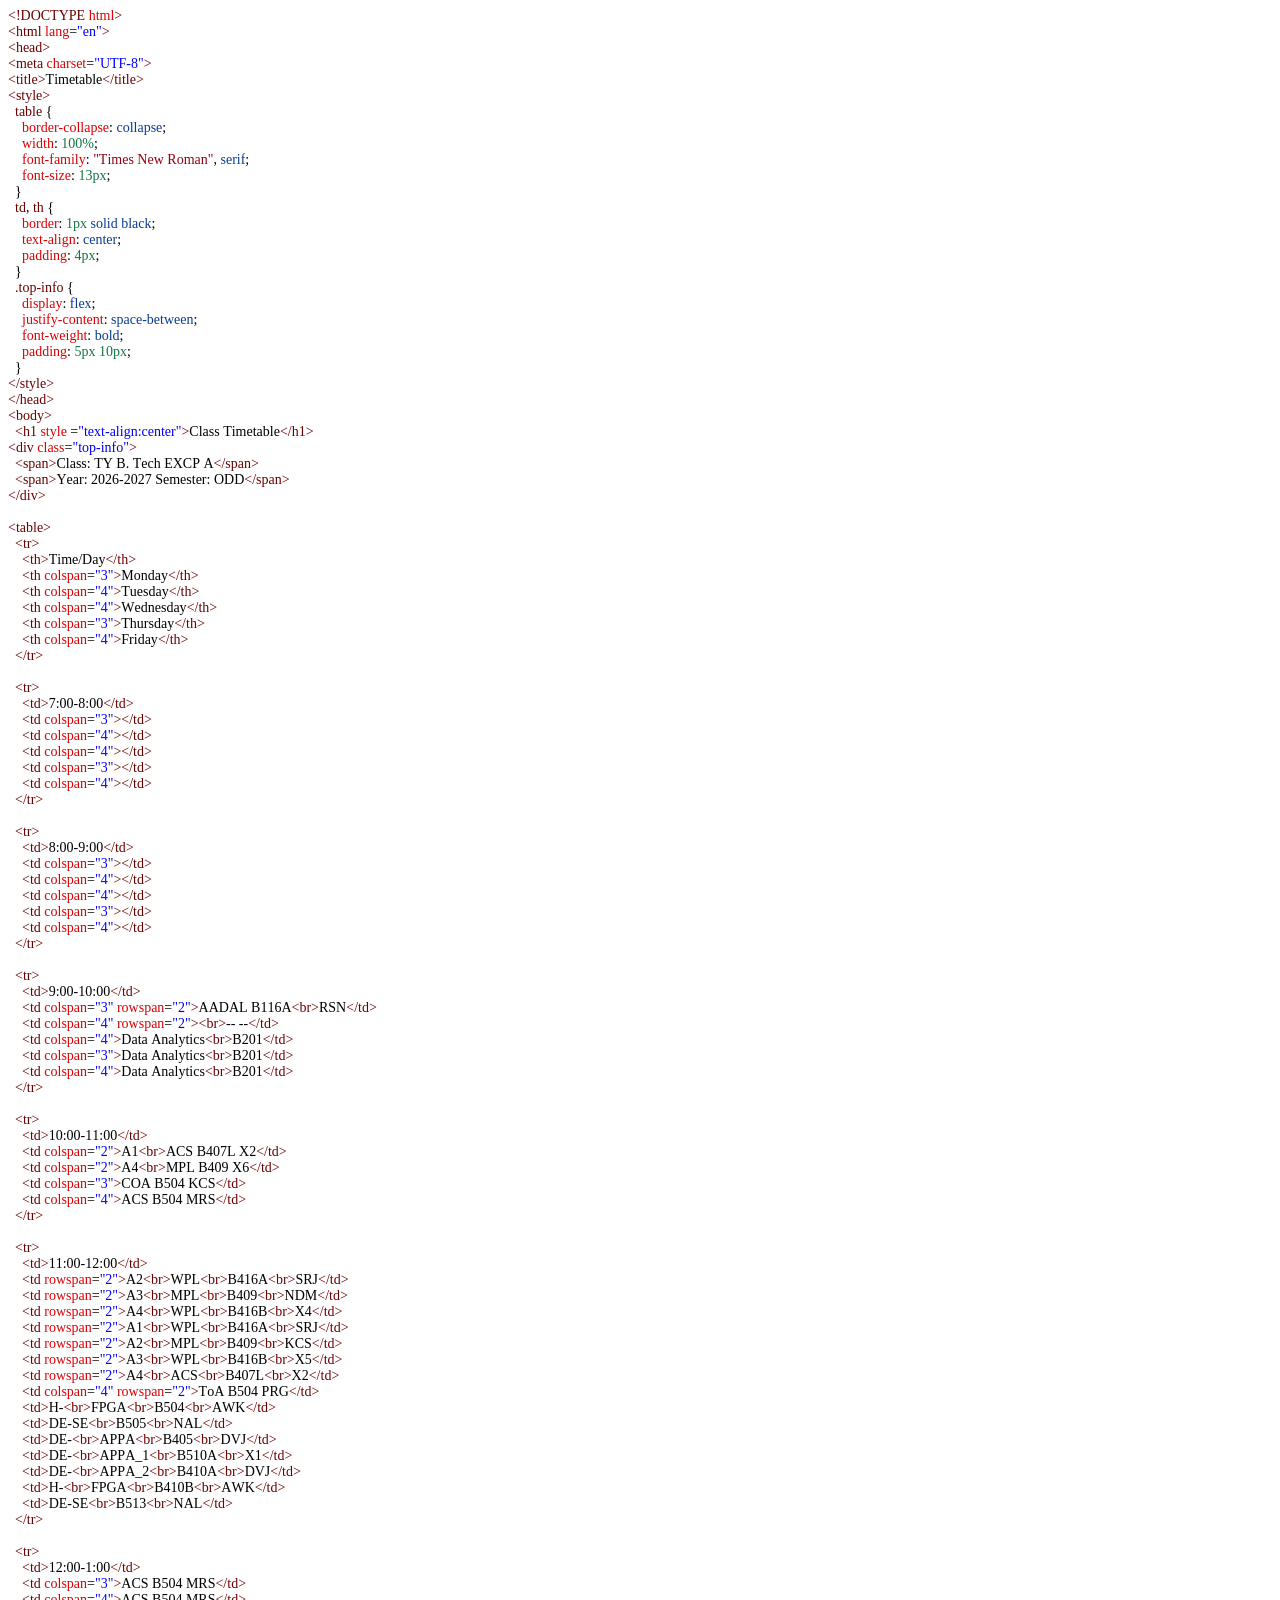
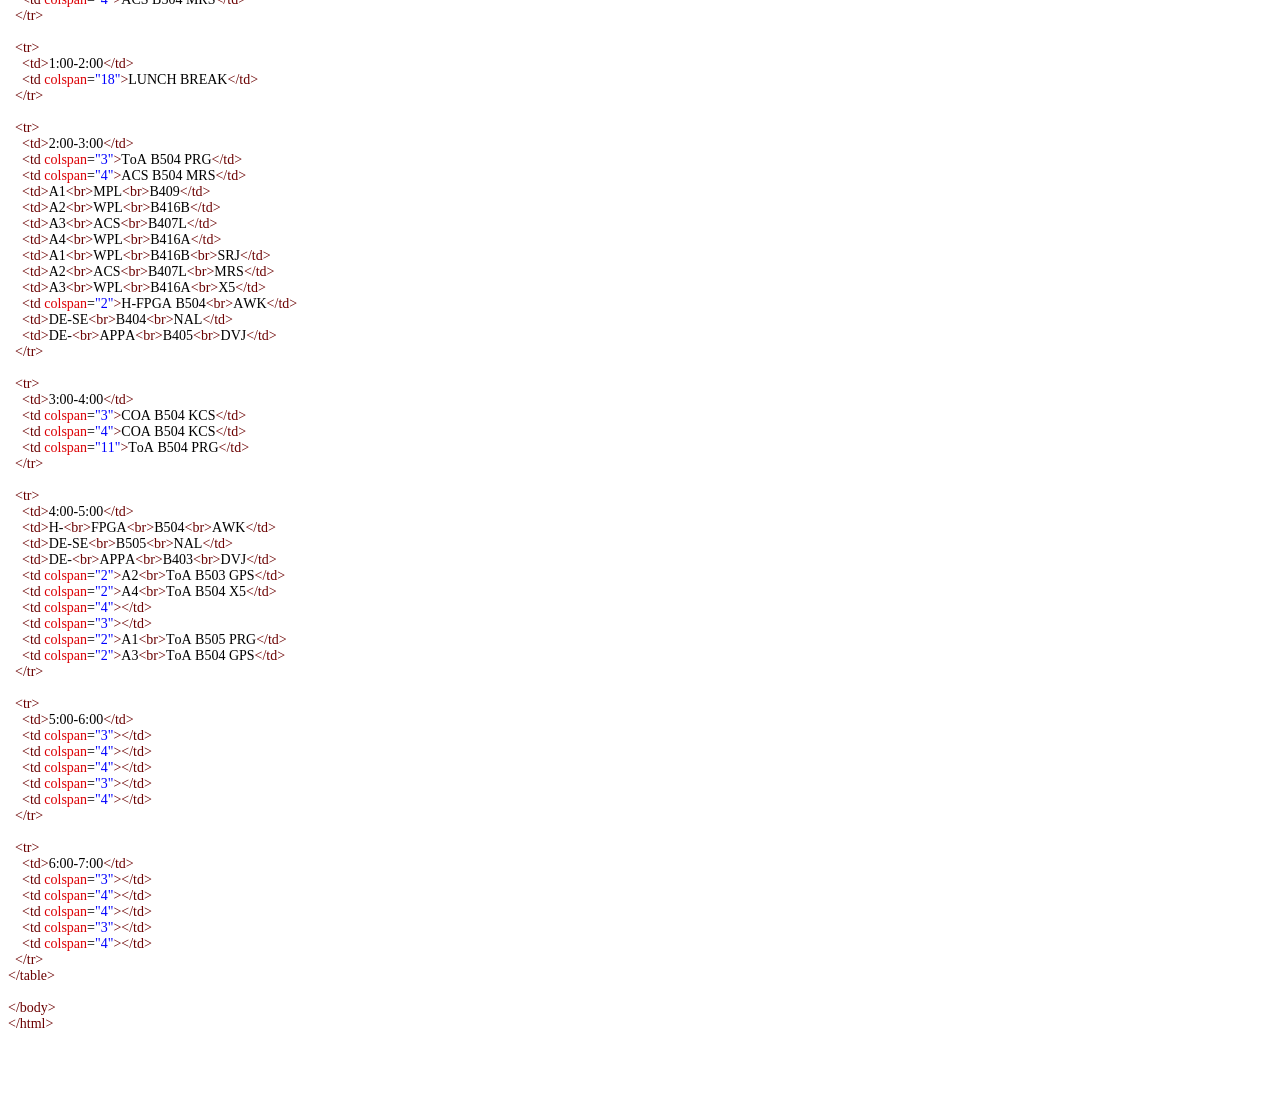
==== timetable.html @ 8449e734 "Add files via upload" ====
<!DOCTYPE html PUBLIC "-//W3C//DTD HTML 4.01//EN" "http://www.w3.org/TR/html4/strict.dtd">
<html>
<head>
  <meta http-equiv="Content-Type" content="text/html; charset=utf-8">
  <meta http-equiv="Content-Style-Type" content="text/css">
  <title></title>
  <meta name="Generator" content="Cocoa HTML Writer">
  <meta name="CocoaVersion" content="2575.7">
  <style type="text/css">
    p.p1 {margin: 0.0px 0.0px 0.0px 0.0px; font: 14.0px Menlo; color: #6b0001; -webkit-text-stroke: #6b0001}
    p.p2 {margin: 0.0px 0.0px 0.0px 0.0px; font: 14.0px Menlo; color: #dc0005; -webkit-text-stroke: #dc0005}
    p.p3 {margin: 0.0px 0.0px 0.0px 0.0px; font: 14.0px Menlo; -webkit-text-stroke: #000000}
    p.p4 {margin: 0.0px 0.0px 0.0px 0.0px; font: 14.0px Menlo; color: #900112; -webkit-text-stroke: #900112}
    p.p5 {margin: 0.0px 0.0px 0.0px 0.0px; font: 14.0px Menlo; color: #093c94; -webkit-text-stroke: #093c94}
    p.p6 {margin: 0.0px 0.0px 0.0px 0.0px; font: 14.0px Menlo; color: #0000ff; -webkit-text-stroke: #0000ff}
    p.p7 {margin: 0.0px 0.0px 0.0px 0.0px; font: 14.0px Menlo; -webkit-text-stroke: #000000; min-height: 16.0px}
    span.s1 {font-kerning: none; background-color: #ffffff}
    span.s2 {font-kerning: none; color: #000000; background-color: #ffffff; -webkit-text-stroke: 0px #000000}
    span.s3 {font-kerning: none; color: #dc0005; background-color: #ffffff; -webkit-text-stroke: 0px #dc0005}
    span.s4 {font-kerning: none; color: #0000ff; background-color: #ffffff; -webkit-text-stroke: 0px #0000ff}
    span.s5 {font-kerning: none; color: #6b0001; background-color: #ffffff; -webkit-text-stroke: 0px #6b0001}
    span.s6 {font-kerning: none; color: #093c94; background-color: #ffffff; -webkit-text-stroke: 0px #093c94}
    span.s7 {font-kerning: none; color: #137646; background-color: #ffffff; -webkit-text-stroke: 0px #137646}
    span.s8 {font-kerning: none}
  </style>
</head>
<body>
<p class="p1"><span class="s1">&lt;!DOCTYPE</span><span class="s2"> </span><span class="s3">html</span><span class="s1">&gt;</span></p>
<p class="p1"><span class="s1">&lt;html</span><span class="s2"> </span><span class="s3">lang</span><span class="s2">=</span><span class="s4">"en"</span><span class="s1">&gt;</span></p>
<p class="p1"><span class="s1">&lt;head&gt;</span></p>
<p class="p2"><span class="s5">&lt;meta</span><span class="s2"> </span><span class="s1">charset</span><span class="s2">=</span><span class="s4">"UTF-8"</span><span class="s5">&gt;</span></p>
<p class="p1"><span class="s1">&lt;title&gt;</span><span class="s2">Timetable</span><span class="s1">&lt;/title&gt;</span></p>
<p class="p1"><span class="s1">&lt;style&gt;</span></p>
<p class="p1"><span class="s2"><span class="Apple-converted-space">  </span></span><span class="s1">table</span><span class="s2"> {</span></p>
<p class="p2"><span class="s2"><span class="Apple-converted-space">    </span></span><span class="s1">border-collapse</span><span class="s2">: </span><span class="s6">collapse</span><span class="s2">;</span></p>
<p class="p3"><span class="s1"><span class="Apple-converted-space">    </span></span><span class="s3">width</span><span class="s1">: </span><span class="s7">100%</span><span class="s1">;</span></p>
<p class="p4"><span class="s2"><span class="Apple-converted-space">    </span></span><span class="s3">font-family</span><span class="s2">: </span><span class="s1">"Times New Roman"</span><span class="s2">, </span><span class="s6">serif</span><span class="s2">;</span></p>
<p class="p2"><span class="s2"><span class="Apple-converted-space">    </span></span><span class="s1">font-size</span><span class="s2">: </span><span class="s7">13px</span><span class="s2">;</span></p>
<p class="p3"><span class="s1"><span class="Apple-converted-space">  </span>}</span></p>
<p class="p3"><span class="s1"><span class="Apple-converted-space">  </span></span><span class="s5">td</span><span class="s1">, </span><span class="s5">th</span><span class="s1"> {</span></p>
<p class="p5"><span class="s2"><span class="Apple-converted-space">    </span></span><span class="s3">border</span><span class="s2">: </span><span class="s7">1px</span><span class="s2"> </span><span class="s1">solid</span><span class="s2"> </span><span class="s1">black</span><span class="s2">;</span></p>
<p class="p2"><span class="s2"><span class="Apple-converted-space">    </span></span><span class="s1">text-align</span><span class="s2">: </span><span class="s6">center</span><span class="s2">;</span></p>
<p class="p3"><span class="s1"><span class="Apple-converted-space">    </span></span><span class="s3">padding</span><span class="s1">: </span><span class="s7">4px</span><span class="s1">;</span></p>
<p class="p3"><span class="s1"><span class="Apple-converted-space">  </span>}</span></p>
<p class="p1"><span class="s2"><span class="Apple-converted-space">  </span></span><span class="s1">.top-info</span><span class="s2"> {</span></p>
<p class="p3"><span class="s1"><span class="Apple-converted-space">    </span></span><span class="s3">display</span><span class="s1">: </span><span class="s6">flex</span><span class="s1">;</span></p>
<p class="p2"><span class="s2"><span class="Apple-converted-space">    </span></span><span class="s1">justify-content</span><span class="s2">: </span><span class="s6">space-between</span><span class="s2">;</span></p>
<p class="p2"><span class="s2"><span class="Apple-converted-space">    </span></span><span class="s1">font-weight</span><span class="s2">: </span><span class="s6">bold</span><span class="s2">;</span></p>
<p class="p3"><span class="s1"><span class="Apple-converted-space">    </span></span><span class="s3">padding</span><span class="s1">: </span><span class="s7">5px</span><span class="s1"> </span><span class="s7">10px</span><span class="s1">;</span></p>
<p class="p3"><span class="s1"><span class="Apple-converted-space">  </span>}</span></p>
<p class="p1"><span class="s1">&lt;/style&gt;</span></p>
<p class="p1"><span class="s1">&lt;/head&gt;</span></p>
<p class="p1"><span class="s1">&lt;body&gt;</span></p>
<p class="p3"><span class="s1"><span class="Apple-converted-space">  </span></span><span class="s5">&lt;h1</span><span class="s1"> </span><span class="s3">style</span><span class="s1"> =</span><span class="s4">"text-align:center"</span><span class="s5">&gt;</span><span class="s1">Class Timetable</span><span class="s5">&lt;/h1&gt;</span></p>
<p class="p6"><span class="s5">&lt;div</span><span class="s2"> </span><span class="s3">class</span><span class="s2">=</span><span class="s1">"top-info"</span><span class="s5">&gt;</span></p>
<p class="p3"><span class="s1"><span class="Apple-converted-space">  </span></span><span class="s5">&lt;span&gt;</span><span class="s1">Class: TY B. Tech EXCP A</span><span class="s5">&lt;/span&gt;</span></p>
<p class="p3"><span class="s1"><span class="Apple-converted-space">  </span></span><span class="s5">&lt;span&gt;</span><span class="s1">Year: 2026-2027 Semester: ODD</span><span class="s5">&lt;/span&gt;</span></p>
<p class="p1"><span class="s1">&lt;/div&gt;</span></p>
<p class="p7"><span class="s8"></span><br></p>
<p class="p1"><span class="s1">&lt;table&gt;</span></p>
<p class="p1"><span class="s2"><span class="Apple-converted-space">  </span></span><span class="s1">&lt;tr&gt;</span></p>
<p class="p3"><span class="s1"><span class="Apple-converted-space">    </span></span><span class="s5">&lt;th&gt;</span><span class="s1">Time/Day</span><span class="s5">&lt;/th&gt;</span></p>
<p class="p3"><span class="s1"><span class="Apple-converted-space">    </span></span><span class="s5">&lt;th</span><span class="s1"> </span><span class="s3">colspan</span><span class="s1">=</span><span class="s4">"3"</span><span class="s5">&gt;</span><span class="s1">Monday</span><span class="s5">&lt;/th&gt;</span></p>
<p class="p3"><span class="s1"><span class="Apple-converted-space">    </span></span><span class="s5">&lt;th</span><span class="s1"> </span><span class="s3">colspan</span><span class="s1">=</span><span class="s4">"4"</span><span class="s5">&gt;</span><span class="s1">Tuesday</span><span class="s5">&lt;/th&gt;</span></p>
<p class="p3"><span class="s1"><span class="Apple-converted-space">    </span></span><span class="s5">&lt;th</span><span class="s1"> </span><span class="s3">colspan</span><span class="s1">=</span><span class="s4">"4"</span><span class="s5">&gt;</span><span class="s1">Wednesday</span><span class="s5">&lt;/th&gt;</span></p>
<p class="p3"><span class="s1"><span class="Apple-converted-space">    </span></span><span class="s5">&lt;th</span><span class="s1"> </span><span class="s3">colspan</span><span class="s1">=</span><span class="s4">"3"</span><span class="s5">&gt;</span><span class="s1">Thursday</span><span class="s5">&lt;/th&gt;</span></p>
<p class="p3"><span class="s1"><span class="Apple-converted-space">    </span></span><span class="s5">&lt;th</span><span class="s1"> </span><span class="s3">colspan</span><span class="s1">=</span><span class="s4">"4"</span><span class="s5">&gt;</span><span class="s1">Friday</span><span class="s5">&lt;/th&gt;</span></p>
<p class="p1"><span class="s2"><span class="Apple-converted-space">  </span></span><span class="s1">&lt;/tr&gt;</span></p>
<p class="p7"><span class="s8"></span><br></p>
<p class="p1"><span class="s2"><span class="Apple-converted-space">  </span></span><span class="s1">&lt;tr&gt;</span></p>
<p class="p3"><span class="s1"><span class="Apple-converted-space">    </span></span><span class="s5">&lt;td&gt;</span><span class="s1">7:00-8:00</span><span class="s5">&lt;/td&gt;</span></p>
<p class="p1"><span class="s2"><span class="Apple-converted-space">    </span></span><span class="s1">&lt;td</span><span class="s2"> </span><span class="s3">colspan</span><span class="s2">=</span><span class="s4">"3"</span><span class="s1">&gt;&lt;/td&gt;</span></p>
<p class="p1"><span class="s2"><span class="Apple-converted-space">    </span></span><span class="s1">&lt;td</span><span class="s2"> </span><span class="s3">colspan</span><span class="s2">=</span><span class="s4">"4"</span><span class="s1">&gt;&lt;/td&gt;</span></p>
<p class="p1"><span class="s2"><span class="Apple-converted-space">    </span></span><span class="s1">&lt;td</span><span class="s2"> </span><span class="s3">colspan</span><span class="s2">=</span><span class="s4">"4"</span><span class="s1">&gt;&lt;/td&gt;</span></p>
<p class="p1"><span class="s2"><span class="Apple-converted-space">    </span></span><span class="s1">&lt;td</span><span class="s2"> </span><span class="s3">colspan</span><span class="s2">=</span><span class="s4">"3"</span><span class="s1">&gt;&lt;/td&gt;</span></p>
<p class="p1"><span class="s2"><span class="Apple-converted-space">    </span></span><span class="s1">&lt;td</span><span class="s2"> </span><span class="s3">colspan</span><span class="s2">=</span><span class="s4">"4"</span><span class="s1">&gt;&lt;/td&gt;</span></p>
<p class="p1"><span class="s2"><span class="Apple-converted-space">  </span></span><span class="s1">&lt;/tr&gt;</span></p>
<p class="p7"><span class="s8"></span><br></p>
<p class="p1"><span class="s2"><span class="Apple-converted-space">  </span></span><span class="s1">&lt;tr&gt;</span></p>
<p class="p3"><span class="s1"><span class="Apple-converted-space">    </span></span><span class="s5">&lt;td&gt;</span><span class="s1">8:00-9:00</span><span class="s5">&lt;/td&gt;</span></p>
<p class="p1"><span class="s2"><span class="Apple-converted-space">    </span></span><span class="s1">&lt;td</span><span class="s2"> </span><span class="s3">colspan</span><span class="s2">=</span><span class="s4">"3"</span><span class="s1">&gt;&lt;/td&gt;</span></p>
<p class="p1"><span class="s2"><span class="Apple-converted-space">    </span></span><span class="s1">&lt;td</span><span class="s2"> </span><span class="s3">colspan</span><span class="s2">=</span><span class="s4">"4"</span><span class="s1">&gt;&lt;/td&gt;</span></p>
<p class="p1"><span class="s2"><span class="Apple-converted-space">    </span></span><span class="s1">&lt;td</span><span class="s2"> </span><span class="s3">colspan</span><span class="s2">=</span><span class="s4">"4"</span><span class="s1">&gt;&lt;/td&gt;</span></p>
<p class="p1"><span class="s2"><span class="Apple-converted-space">    </span></span><span class="s1">&lt;td</span><span class="s2"> </span><span class="s3">colspan</span><span class="s2">=</span><span class="s4">"3"</span><span class="s1">&gt;&lt;/td&gt;</span></p>
<p class="p1"><span class="s2"><span class="Apple-converted-space">    </span></span><span class="s1">&lt;td</span><span class="s2"> </span><span class="s3">colspan</span><span class="s2">=</span><span class="s4">"4"</span><span class="s1">&gt;&lt;/td&gt;</span></p>
<p class="p1"><span class="s2"><span class="Apple-converted-space">  </span></span><span class="s1">&lt;/tr&gt;</span></p>
<p class="p7"><span class="s8"></span><br></p>
<p class="p1"><span class="s2"><span class="Apple-converted-space">  </span></span><span class="s1">&lt;tr&gt;</span></p>
<p class="p3"><span class="s1"><span class="Apple-converted-space">    </span></span><span class="s5">&lt;td&gt;</span><span class="s1">9:00-10:00</span><span class="s5">&lt;/td&gt;</span></p>
<p class="p3"><span class="s1"><span class="Apple-converted-space">    </span></span><span class="s5">&lt;td</span><span class="s1"> </span><span class="s3">colspan</span><span class="s1">=</span><span class="s4">"3"</span><span class="s1"> </span><span class="s3">rowspan</span><span class="s1">=</span><span class="s4">"2"</span><span class="s5">&gt;</span><span class="s1">AADAL B116A</span><span class="s5">&lt;br&gt;</span><span class="s1">RSN</span><span class="s5">&lt;/td&gt;</span></p>
<p class="p2"><span class="s2"><span class="Apple-converted-space">    </span></span><span class="s5">&lt;td</span><span class="s2"> </span><span class="s1">colspan</span><span class="s2">=</span><span class="s4">"4"</span><span class="s2"> </span><span class="s1">rowspan</span><span class="s2">=</span><span class="s4">"2"</span><span class="s5">&gt;&lt;br&gt;</span><span class="s2">-- --</span><span class="s5">&lt;/td&gt;</span></p>
<p class="p3"><span class="s1"><span class="Apple-converted-space">    </span></span><span class="s5">&lt;td</span><span class="s1"> </span><span class="s3">colspan</span><span class="s1">=</span><span class="s4">"4"</span><span class="s5">&gt;</span><span class="s1">Data Analytics</span><span class="s5">&lt;br&gt;</span><span class="s1">B201</span><span class="s5">&lt;/td&gt;</span></p>
<p class="p3"><span class="s1"><span class="Apple-converted-space">    </span></span><span class="s5">&lt;td</span><span class="s1"> </span><span class="s3">colspan</span><span class="s1">=</span><span class="s4">"3"</span><span class="s5">&gt;</span><span class="s1">Data Analytics</span><span class="s5">&lt;br&gt;</span><span class="s1">B201</span><span class="s5">&lt;/td&gt;</span></p>
<p class="p3"><span class="s1"><span class="Apple-converted-space">    </span></span><span class="s5">&lt;td</span><span class="s1"> </span><span class="s3">colspan</span><span class="s1">=</span><span class="s4">"4"</span><span class="s5">&gt;</span><span class="s1">Data Analytics</span><span class="s5">&lt;br&gt;</span><span class="s1">B201</span><span class="s5">&lt;/td&gt;</span></p>
<p class="p1"><span class="s2"><span class="Apple-converted-space">  </span></span><span class="s1">&lt;/tr&gt;</span></p>
<p class="p7"><span class="s8"></span><br></p>
<p class="p1"><span class="s2"><span class="Apple-converted-space">  </span></span><span class="s1">&lt;tr&gt;</span></p>
<p class="p3"><span class="s1"><span class="Apple-converted-space">    </span></span><span class="s5">&lt;td&gt;</span><span class="s1">10:00-11:00</span><span class="s5">&lt;/td&gt;</span></p>
<p class="p3"><span class="s1"><span class="Apple-converted-space">    </span></span><span class="s5">&lt;td</span><span class="s1"> </span><span class="s3">colspan</span><span class="s1">=</span><span class="s4">"2"</span><span class="s5">&gt;</span><span class="s1">A1</span><span class="s5">&lt;br&gt;</span><span class="s1">ACS B407L X2</span><span class="s5">&lt;/td&gt;</span></p>
<p class="p3"><span class="s1"><span class="Apple-converted-space">    </span></span><span class="s5">&lt;td</span><span class="s1"> </span><span class="s3">colspan</span><span class="s1">=</span><span class="s4">"2"</span><span class="s5">&gt;</span><span class="s1">A4</span><span class="s5">&lt;br&gt;</span><span class="s1">MPL B409 X6</span><span class="s5">&lt;/td&gt;</span></p>
<p class="p3"><span class="s1"><span class="Apple-converted-space">    </span></span><span class="s5">&lt;td</span><span class="s1"> </span><span class="s3">colspan</span><span class="s1">=</span><span class="s4">"3"</span><span class="s5">&gt;</span><span class="s1">COA B504 KCS</span><span class="s5">&lt;/td&gt;</span></p>
<p class="p3"><span class="s1"><span class="Apple-converted-space">    </span></span><span class="s5">&lt;td</span><span class="s1"> </span><span class="s3">colspan</span><span class="s1">=</span><span class="s4">"4"</span><span class="s5">&gt;</span><span class="s1">ACS B504 MRS</span><span class="s5">&lt;/td&gt;</span></p>
<p class="p1"><span class="s2"><span class="Apple-converted-space">  </span></span><span class="s1">&lt;/tr&gt;</span></p>
<p class="p7"><span class="s8"></span><br></p>
<p class="p1"><span class="s2"><span class="Apple-converted-space">  </span></span><span class="s1">&lt;tr&gt;</span></p>
<p class="p3"><span class="s1"><span class="Apple-converted-space">    </span></span><span class="s5">&lt;td&gt;</span><span class="s1">11:00-12:00</span><span class="s5">&lt;/td&gt;</span></p>
<p class="p1"><span class="s2"><span class="Apple-converted-space">    </span></span><span class="s1">&lt;td</span><span class="s2"> </span><span class="s3">rowspan</span><span class="s2">=</span><span class="s4">"2"</span><span class="s1">&gt;</span><span class="s2">A2</span><span class="s1">&lt;br&gt;</span><span class="s2">WPL</span><span class="s1">&lt;br&gt;</span><span class="s2">B416A</span><span class="s1">&lt;br&gt;</span><span class="s2">SRJ</span><span class="s1">&lt;/td&gt;</span></p>
<p class="p1"><span class="s2"><span class="Apple-converted-space">    </span></span><span class="s1">&lt;td</span><span class="s2"> </span><span class="s3">rowspan</span><span class="s2">=</span><span class="s4">"2"</span><span class="s1">&gt;</span><span class="s2">A3</span><span class="s1">&lt;br&gt;</span><span class="s2">MPL</span><span class="s1">&lt;br&gt;</span><span class="s2">B409</span><span class="s1">&lt;br&gt;</span><span class="s2">NDM</span><span class="s1">&lt;/td&gt;</span></p>
<p class="p1"><span class="s2"><span class="Apple-converted-space">    </span></span><span class="s1">&lt;td</span><span class="s2"> </span><span class="s3">rowspan</span><span class="s2">=</span><span class="s4">"2"</span><span class="s1">&gt;</span><span class="s2">A4</span><span class="s1">&lt;br&gt;</span><span class="s2">WPL</span><span class="s1">&lt;br&gt;</span><span class="s2">B416B</span><span class="s1">&lt;br&gt;</span><span class="s2">X4</span><span class="s1">&lt;/td&gt;</span></p>
<p class="p1"><span class="s2"><span class="Apple-converted-space">    </span></span><span class="s1">&lt;td</span><span class="s2"> </span><span class="s3">rowspan</span><span class="s2">=</span><span class="s4">"2"</span><span class="s1">&gt;</span><span class="s2">A1</span><span class="s1">&lt;br&gt;</span><span class="s2">WPL</span><span class="s1">&lt;br&gt;</span><span class="s2">B416A</span><span class="s1">&lt;br&gt;</span><span class="s2">SRJ</span><span class="s1">&lt;/td&gt;</span></p>
<p class="p1"><span class="s2"><span class="Apple-converted-space">    </span></span><span class="s1">&lt;td</span><span class="s2"> </span><span class="s3">rowspan</span><span class="s2">=</span><span class="s4">"2"</span><span class="s1">&gt;</span><span class="s2">A2</span><span class="s1">&lt;br&gt;</span><span class="s2">MPL</span><span class="s1">&lt;br&gt;</span><span class="s2">B409</span><span class="s1">&lt;br&gt;</span><span class="s2">KCS</span><span class="s1">&lt;/td&gt;</span></p>
<p class="p1"><span class="s2"><span class="Apple-converted-space">    </span></span><span class="s1">&lt;td</span><span class="s2"> </span><span class="s3">rowspan</span><span class="s2">=</span><span class="s4">"2"</span><span class="s1">&gt;</span><span class="s2">A3</span><span class="s1">&lt;br&gt;</span><span class="s2">WPL</span><span class="s1">&lt;br&gt;</span><span class="s2">B416B</span><span class="s1">&lt;br&gt;</span><span class="s2">X5</span><span class="s1">&lt;/td&gt;</span></p>
<p class="p1"><span class="s2"><span class="Apple-converted-space">    </span></span><span class="s1">&lt;td</span><span class="s2"> </span><span class="s3">rowspan</span><span class="s2">=</span><span class="s4">"2"</span><span class="s1">&gt;</span><span class="s2">A4</span><span class="s1">&lt;br&gt;</span><span class="s2">ACS</span><span class="s1">&lt;br&gt;</span><span class="s2">B407L</span><span class="s1">&lt;br&gt;</span><span class="s2">X2</span><span class="s1">&lt;/td&gt;</span></p>
<p class="p3"><span class="s1"><span class="Apple-converted-space">    </span></span><span class="s5">&lt;td</span><span class="s1"> </span><span class="s3">colspan</span><span class="s1">=</span><span class="s4">"4"</span><span class="s1"> </span><span class="s3">rowspan</span><span class="s1">=</span><span class="s4">"2"</span><span class="s5">&gt;</span><span class="s1">ToA B504 PRG</span><span class="s5">&lt;/td&gt;</span></p>
<p class="p1"><span class="s2"><span class="Apple-converted-space">    </span></span><span class="s1">&lt;td&gt;</span><span class="s2">H-</span><span class="s1">&lt;br&gt;</span><span class="s2">FPGA</span><span class="s1">&lt;br&gt;</span><span class="s2">B504</span><span class="s1">&lt;br&gt;</span><span class="s2">AWK</span><span class="s1">&lt;/td&gt;</span></p>
<p class="p1"><span class="s2"><span class="Apple-converted-space">    </span></span><span class="s1">&lt;td&gt;</span><span class="s2">DE-SE</span><span class="s1">&lt;br&gt;</span><span class="s2">B505</span><span class="s1">&lt;br&gt;</span><span class="s2">NAL</span><span class="s1">&lt;/td&gt;</span></p>
<p class="p1"><span class="s2"><span class="Apple-converted-space">    </span></span><span class="s1">&lt;td&gt;</span><span class="s2">DE-</span><span class="s1">&lt;br&gt;</span><span class="s2">APPA</span><span class="s1">&lt;br&gt;</span><span class="s2">B405</span><span class="s1">&lt;br&gt;</span><span class="s2">DVJ</span><span class="s1">&lt;/td&gt;</span></p>
<p class="p1"><span class="s2"><span class="Apple-converted-space">    </span></span><span class="s1">&lt;td&gt;</span><span class="s2">DE-</span><span class="s1">&lt;br&gt;</span><span class="s2">APPA_1</span><span class="s1">&lt;br&gt;</span><span class="s2">B510A</span><span class="s1">&lt;br&gt;</span><span class="s2">X1</span><span class="s1">&lt;/td&gt;</span></p>
<p class="p3"><span class="s1"><span class="Apple-converted-space">    </span></span><span class="s5">&lt;td&gt;</span><span class="s1">DE-</span><span class="s5">&lt;br&gt;</span><span class="s1">APPA_2</span><span class="s5">&lt;br&gt;</span><span class="s1">B410A</span><span class="s5">&lt;br&gt;</span><span class="s1">DVJ</span><span class="s5">&lt;/td&gt;</span></p>
<p class="p1"><span class="s2"><span class="Apple-converted-space">    </span></span><span class="s1">&lt;td&gt;</span><span class="s2">H-</span><span class="s1">&lt;br&gt;</span><span class="s2">FPGA</span><span class="s1">&lt;br&gt;</span><span class="s2">B410B</span><span class="s1">&lt;br&gt;</span><span class="s2">AWK</span><span class="s1">&lt;/td&gt;</span></p>
<p class="p1"><span class="s2"><span class="Apple-converted-space">    </span></span><span class="s1">&lt;td&gt;</span><span class="s2">DE-SE</span><span class="s1">&lt;br&gt;</span><span class="s2">B513</span><span class="s1">&lt;br&gt;</span><span class="s2">NAL</span><span class="s1">&lt;/td&gt;</span></p>
<p class="p1"><span class="s2"><span class="Apple-converted-space">  </span></span><span class="s1">&lt;/tr&gt;</span></p>
<p class="p7"><span class="s8"></span><br></p>
<p class="p1"><span class="s2"><span class="Apple-converted-space">  </span></span><span class="s1">&lt;tr&gt;</span></p>
<p class="p3"><span class="s1"><span class="Apple-converted-space">    </span></span><span class="s5">&lt;td&gt;</span><span class="s1">12:00-1:00</span><span class="s5">&lt;/td&gt;</span></p>
<p class="p3"><span class="s1"><span class="Apple-converted-space">    </span></span><span class="s5">&lt;td</span><span class="s1"> </span><span class="s3">colspan</span><span class="s1">=</span><span class="s4">"3"</span><span class="s5">&gt;</span><span class="s1">ACS B504 MRS</span><span class="s5">&lt;/td&gt;</span></p>
<p class="p3"><span class="s1"><span class="Apple-converted-space">    </span></span><span class="s5">&lt;td</span><span class="s1"> </span><span class="s3">colspan</span><span class="s1">=</span><span class="s4">"4"</span><span class="s5">&gt;</span><span class="s1">ACS B504 MRS</span><span class="s5">&lt;/td&gt;</span></p>
<p class="p1"><span class="s2"><span class="Apple-converted-space">  </span></span><span class="s1">&lt;/tr&gt;</span></p>
<p class="p7"><span class="s8"></span><br></p>
<p class="p1"><span class="s2"><span class="Apple-converted-space">  </span></span><span class="s1">&lt;tr&gt;</span></p>
<p class="p3"><span class="s1"><span class="Apple-converted-space">    </span></span><span class="s5">&lt;td&gt;</span><span class="s1">1:00-2:00</span><span class="s5">&lt;/td&gt;</span></p>
<p class="p3"><span class="s1"><span class="Apple-converted-space">    </span></span><span class="s5">&lt;td</span><span class="s1"> </span><span class="s3">colspan</span><span class="s1">=</span><span class="s4">"18"</span><span class="s5">&gt;</span><span class="s1">LUNCH BREAK</span><span class="s5">&lt;/td&gt;</span></p>
<p class="p1"><span class="s2"><span class="Apple-converted-space">  </span></span><span class="s1">&lt;/tr&gt;</span></p>
<p class="p7"><span class="s8"></span><br></p>
<p class="p1"><span class="s2"><span class="Apple-converted-space">  </span></span><span class="s1">&lt;tr&gt;</span></p>
<p class="p3"><span class="s1"><span class="Apple-converted-space">    </span></span><span class="s5">&lt;td&gt;</span><span class="s1">2:00-3:00</span><span class="s5">&lt;/td&gt;</span></p>
<p class="p3"><span class="s1"><span class="Apple-converted-space">    </span></span><span class="s5">&lt;td</span><span class="s1"> </span><span class="s3">colspan</span><span class="s1">=</span><span class="s4">"3"</span><span class="s5">&gt;</span><span class="s1">ToA B504 PRG</span><span class="s5">&lt;/td&gt;</span></p>
<p class="p3"><span class="s1"><span class="Apple-converted-space">    </span></span><span class="s5">&lt;td</span><span class="s1"> </span><span class="s3">colspan</span><span class="s1">=</span><span class="s4">"4"</span><span class="s5">&gt;</span><span class="s1">ACS B504 MRS</span><span class="s5">&lt;/td&gt;</span></p>
<p class="p1"><span class="s2"><span class="Apple-converted-space">    </span></span><span class="s1">&lt;td&gt;</span><span class="s2">A1</span><span class="s1">&lt;br&gt;</span><span class="s2">MPL</span><span class="s1">&lt;br&gt;</span><span class="s2">B409</span><span class="s1">&lt;/td&gt;</span></p>
<p class="p1"><span class="s2"><span class="Apple-converted-space">    </span></span><span class="s1">&lt;td&gt;</span><span class="s2">A2</span><span class="s1">&lt;br&gt;</span><span class="s2">WPL</span><span class="s1">&lt;br&gt;</span><span class="s2">B416B</span><span class="s1">&lt;/td&gt;</span></p>
<p class="p1"><span class="s2"><span class="Apple-converted-space">    </span></span><span class="s1">&lt;td&gt;</span><span class="s2">A3</span><span class="s1">&lt;br&gt;</span><span class="s2">ACS</span><span class="s1">&lt;br&gt;</span><span class="s2">B407L</span><span class="s1">&lt;/td&gt;</span></p>
<p class="p1"><span class="s2"><span class="Apple-converted-space">    </span></span><span class="s1">&lt;td&gt;</span><span class="s2">A4</span><span class="s1">&lt;br&gt;</span><span class="s2">WPL</span><span class="s1">&lt;br&gt;</span><span class="s2">B416A</span><span class="s1">&lt;/td&gt;</span></p>
<p class="p1"><span class="s2"><span class="Apple-converted-space">    </span></span><span class="s1">&lt;td&gt;</span><span class="s2">A1</span><span class="s1">&lt;br&gt;</span><span class="s2">WPL</span><span class="s1">&lt;br&gt;</span><span class="s2">B416B</span><span class="s1">&lt;br&gt;</span><span class="s2">SRJ</span><span class="s1">&lt;/td&gt;</span></p>
<p class="p1"><span class="s2"><span class="Apple-converted-space">    </span></span><span class="s1">&lt;td&gt;</span><span class="s2">A2</span><span class="s1">&lt;br&gt;</span><span class="s2">ACS</span><span class="s1">&lt;br&gt;</span><span class="s2">B407L</span><span class="s1">&lt;br&gt;</span><span class="s2">MRS</span><span class="s1">&lt;/td&gt;</span></p>
<p class="p1"><span class="s2"><span class="Apple-converted-space">    </span></span><span class="s1">&lt;td&gt;</span><span class="s2">A3</span><span class="s1">&lt;br&gt;</span><span class="s2">WPL</span><span class="s1">&lt;br&gt;</span><span class="s2">B416A</span><span class="s1">&lt;br&gt;</span><span class="s2">X5</span><span class="s1">&lt;/td&gt;</span></p>
<p class="p3"><span class="s1"><span class="Apple-converted-space">    </span></span><span class="s5">&lt;td</span><span class="s1"> </span><span class="s3">colspan</span><span class="s1">=</span><span class="s4">"2"</span><span class="s5">&gt;</span><span class="s1">H-FPGA B504</span><span class="s5">&lt;br&gt;</span><span class="s1">AWK</span><span class="s5">&lt;/td&gt;</span></p>
<p class="p1"><span class="s2"><span class="Apple-converted-space">    </span></span><span class="s1">&lt;td&gt;</span><span class="s2">DE-SE</span><span class="s1">&lt;br&gt;</span><span class="s2">B404</span><span class="s1">&lt;br&gt;</span><span class="s2">NAL</span><span class="s1">&lt;/td&gt;</span></p>
<p class="p1"><span class="s2"><span class="Apple-converted-space">    </span></span><span class="s1">&lt;td&gt;</span><span class="s2">DE-</span><span class="s1">&lt;br&gt;</span><span class="s2">APPA</span><span class="s1">&lt;br&gt;</span><span class="s2">B405</span><span class="s1">&lt;br&gt;</span><span class="s2">DVJ</span><span class="s1">&lt;/td&gt;</span></p>
<p class="p1"><span class="s2"><span class="Apple-converted-space">  </span></span><span class="s1">&lt;/tr&gt;</span></p>
<p class="p7"><span class="s8"></span><br></p>
<p class="p1"><span class="s2"><span class="Apple-converted-space">  </span></span><span class="s1">&lt;tr&gt;</span></p>
<p class="p3"><span class="s1"><span class="Apple-converted-space">    </span></span><span class="s5">&lt;td&gt;</span><span class="s1">3:00-4:00</span><span class="s5">&lt;/td&gt;</span></p>
<p class="p3"><span class="s1"><span class="Apple-converted-space">    </span></span><span class="s5">&lt;td</span><span class="s1"> </span><span class="s3">colspan</span><span class="s1">=</span><span class="s4">"3"</span><span class="s5">&gt;</span><span class="s1">COA B504 KCS</span><span class="s5">&lt;/td&gt;</span></p>
<p class="p3"><span class="s1"><span class="Apple-converted-space">    </span></span><span class="s5">&lt;td</span><span class="s1"> </span><span class="s3">colspan</span><span class="s1">=</span><span class="s4">"4"</span><span class="s5">&gt;</span><span class="s1">COA B504 KCS</span><span class="s5">&lt;/td&gt;</span></p>
<p class="p3"><span class="s1"><span class="Apple-converted-space">    </span></span><span class="s5">&lt;td</span><span class="s1"> </span><span class="s3">colspan</span><span class="s1">=</span><span class="s4">"11"</span><span class="s5">&gt;</span><span class="s1">ToA B504 PRG</span><span class="s5">&lt;/td&gt;</span></p>
<p class="p1"><span class="s2"><span class="Apple-converted-space">  </span></span><span class="s1">&lt;/tr&gt;</span></p>
<p class="p7"><span class="s8"></span><br></p>
<p class="p1"><span class="s2"><span class="Apple-converted-space">  </span></span><span class="s1">&lt;tr&gt;</span></p>
<p class="p3"><span class="s1"><span class="Apple-converted-space">    </span></span><span class="s5">&lt;td&gt;</span><span class="s1">4:00-5:00</span><span class="s5">&lt;/td&gt;</span></p>
<p class="p1"><span class="s2"><span class="Apple-converted-space">    </span></span><span class="s1">&lt;td&gt;</span><span class="s2">H-</span><span class="s1">&lt;br&gt;</span><span class="s2">FPGA</span><span class="s1">&lt;br&gt;</span><span class="s2">B504</span><span class="s1">&lt;br&gt;</span><span class="s2">AWK</span><span class="s1">&lt;/td&gt;</span></p>
<p class="p1"><span class="s2"><span class="Apple-converted-space">    </span></span><span class="s1">&lt;td&gt;</span><span class="s2">DE-SE</span><span class="s1">&lt;br&gt;</span><span class="s2">B505</span><span class="s1">&lt;br&gt;</span><span class="s2">NAL</span><span class="s1">&lt;/td&gt;</span></p>
<p class="p1"><span class="s2"><span class="Apple-converted-space">    </span></span><span class="s1">&lt;td&gt;</span><span class="s2">DE-</span><span class="s1">&lt;br&gt;</span><span class="s2">APPA</span><span class="s1">&lt;br&gt;</span><span class="s2">B403</span><span class="s1">&lt;br&gt;</span><span class="s2">DVJ</span><span class="s1">&lt;/td&gt;</span></p>
<p class="p3"><span class="s1"><span class="Apple-converted-space">    </span></span><span class="s5">&lt;td</span><span class="s1"> </span><span class="s3">colspan</span><span class="s1">=</span><span class="s4">"2"</span><span class="s5">&gt;</span><span class="s1">A2</span><span class="s5">&lt;br&gt;</span><span class="s1">ToA B503 GPS</span><span class="s5">&lt;/td&gt;</span></p>
<p class="p3"><span class="s1"><span class="Apple-converted-space">    </span></span><span class="s5">&lt;td</span><span class="s1"> </span><span class="s3">colspan</span><span class="s1">=</span><span class="s4">"2"</span><span class="s5">&gt;</span><span class="s1">A4</span><span class="s5">&lt;br&gt;</span><span class="s1">ToA B504 X5</span><span class="s5">&lt;/td&gt;</span></p>
<p class="p1"><span class="s2"><span class="Apple-converted-space">    </span></span><span class="s1">&lt;td</span><span class="s2"> </span><span class="s3">colspan</span><span class="s2">=</span><span class="s4">"4"</span><span class="s1">&gt;&lt;/td&gt;</span></p>
<p class="p1"><span class="s2"><span class="Apple-converted-space">    </span></span><span class="s1">&lt;td</span><span class="s2"> </span><span class="s3">colspan</span><span class="s2">=</span><span class="s4">"3"</span><span class="s1">&gt;&lt;/td&gt;</span></p>
<p class="p3"><span class="s1"><span class="Apple-converted-space">    </span></span><span class="s5">&lt;td</span><span class="s1"> </span><span class="s3">colspan</span><span class="s1">=</span><span class="s4">"2"</span><span class="s5">&gt;</span><span class="s1">A1</span><span class="s5">&lt;br&gt;</span><span class="s1">ToA B505 PRG</span><span class="s5">&lt;/td&gt;</span></p>
<p class="p3"><span class="s1"><span class="Apple-converted-space">    </span></span><span class="s5">&lt;td</span><span class="s1"> </span><span class="s3">colspan</span><span class="s1">=</span><span class="s4">"2"</span><span class="s5">&gt;</span><span class="s1">A3</span><span class="s5">&lt;br&gt;</span><span class="s1">ToA B504 GPS</span><span class="s5">&lt;/td&gt;</span></p>
<p class="p1"><span class="s2"><span class="Apple-converted-space">  </span></span><span class="s1">&lt;/tr&gt;</span></p>
<p class="p7"><span class="s8"></span><br></p>
<p class="p1"><span class="s2"><span class="Apple-converted-space">  </span></span><span class="s1">&lt;tr&gt;</span></p>
<p class="p3"><span class="s1"><span class="Apple-converted-space">    </span></span><span class="s5">&lt;td&gt;</span><span class="s1">5:00-6:00</span><span class="s5">&lt;/td&gt;</span></p>
<p class="p1"><span class="s2"><span class="Apple-converted-space">    </span></span><span class="s1">&lt;td</span><span class="s2"> </span><span class="s3">colspan</span><span class="s2">=</span><span class="s4">"3"</span><span class="s1">&gt;&lt;/td&gt;</span></p>
<p class="p1"><span class="s2"><span class="Apple-converted-space">    </span></span><span class="s1">&lt;td</span><span class="s2"> </span><span class="s3">colspan</span><span class="s2">=</span><span class="s4">"4"</span><span class="s1">&gt;&lt;/td&gt;</span></p>
<p class="p1"><span class="s2"><span class="Apple-converted-space">    </span></span><span class="s1">&lt;td</span><span class="s2"> </span><span class="s3">colspan</span><span class="s2">=</span><span class="s4">"4"</span><span class="s1">&gt;&lt;/td&gt;</span></p>
<p class="p1"><span class="s2"><span class="Apple-converted-space">    </span></span><span class="s1">&lt;td</span><span class="s2"> </span><span class="s3">colspan</span><span class="s2">=</span><span class="s4">"3"</span><span class="s1">&gt;&lt;/td&gt;</span></p>
<p class="p1"><span class="s2"><span class="Apple-converted-space">    </span></span><span class="s1">&lt;td</span><span class="s2"> </span><span class="s3">colspan</span><span class="s2">=</span><span class="s4">"4"</span><span class="s1">&gt;&lt;/td&gt;</span></p>
<p class="p1"><span class="s2"><span class="Apple-converted-space">  </span></span><span class="s1">&lt;/tr&gt;</span></p>
<p class="p7"><span class="s8"></span><br></p>
<p class="p1"><span class="s2"><span class="Apple-converted-space">  </span></span><span class="s1">&lt;tr&gt;</span></p>
<p class="p3"><span class="s1"><span class="Apple-converted-space">    </span></span><span class="s5">&lt;td&gt;</span><span class="s1">6:00-7:00</span><span class="s5">&lt;/td&gt;</span></p>
<p class="p1"><span class="s2"><span class="Apple-converted-space">    </span></span><span class="s1">&lt;td</span><span class="s2"> </span><span class="s3">colspan</span><span class="s2">=</span><span class="s4">"3"</span><span class="s1">&gt;&lt;/td&gt;</span></p>
<p class="p1"><span class="s2"><span class="Apple-converted-space">    </span></span><span class="s1">&lt;td</span><span class="s2"> </span><span class="s3">colspan</span><span class="s2">=</span><span class="s4">"4"</span><span class="s1">&gt;&lt;/td&gt;</span></p>
<p class="p1"><span class="s2"><span class="Apple-converted-space">    </span></span><span class="s1">&lt;td</span><span class="s2"> </span><span class="s3">colspan</span><span class="s2">=</span><span class="s4">"4"</span><span class="s1">&gt;&lt;/td&gt;</span></p>
<p class="p1"><span class="s2"><span class="Apple-converted-space">    </span></span><span class="s1">&lt;td</span><span class="s2"> </span><span class="s3">colspan</span><span class="s2">=</span><span class="s4">"3"</span><span class="s1">&gt;&lt;/td&gt;</span></p>
<p class="p1"><span class="s2"><span class="Apple-converted-space">    </span></span><span class="s1">&lt;td</span><span class="s2"> </span><span class="s3">colspan</span><span class="s2">=</span><span class="s4">"4"</span><span class="s1">&gt;&lt;/td&gt;</span></p>
<p class="p1"><span class="s2"><span class="Apple-converted-space">  </span></span><span class="s1">&lt;/tr&gt;</span></p>
<p class="p1"><span class="s1">&lt;/table&gt;</span></p>
<p class="p7"><span class="s8"></span><br></p>
<p class="p1"><span class="s1">&lt;/body&gt;</span></p>
<p class="p1"><span class="s1">&lt;/html&gt;</span></p>
<p class="p7"><span class="s8"></span><br></p>
<p class="p7"><span class="s8"></span><br></p>
<p class="p7"><span class="s8"></span><br></p>
<p class="p7"><span class="s8"></span><br></p>
<p class="p7"><span class="s8"></span><br></p>
</body>
</html>
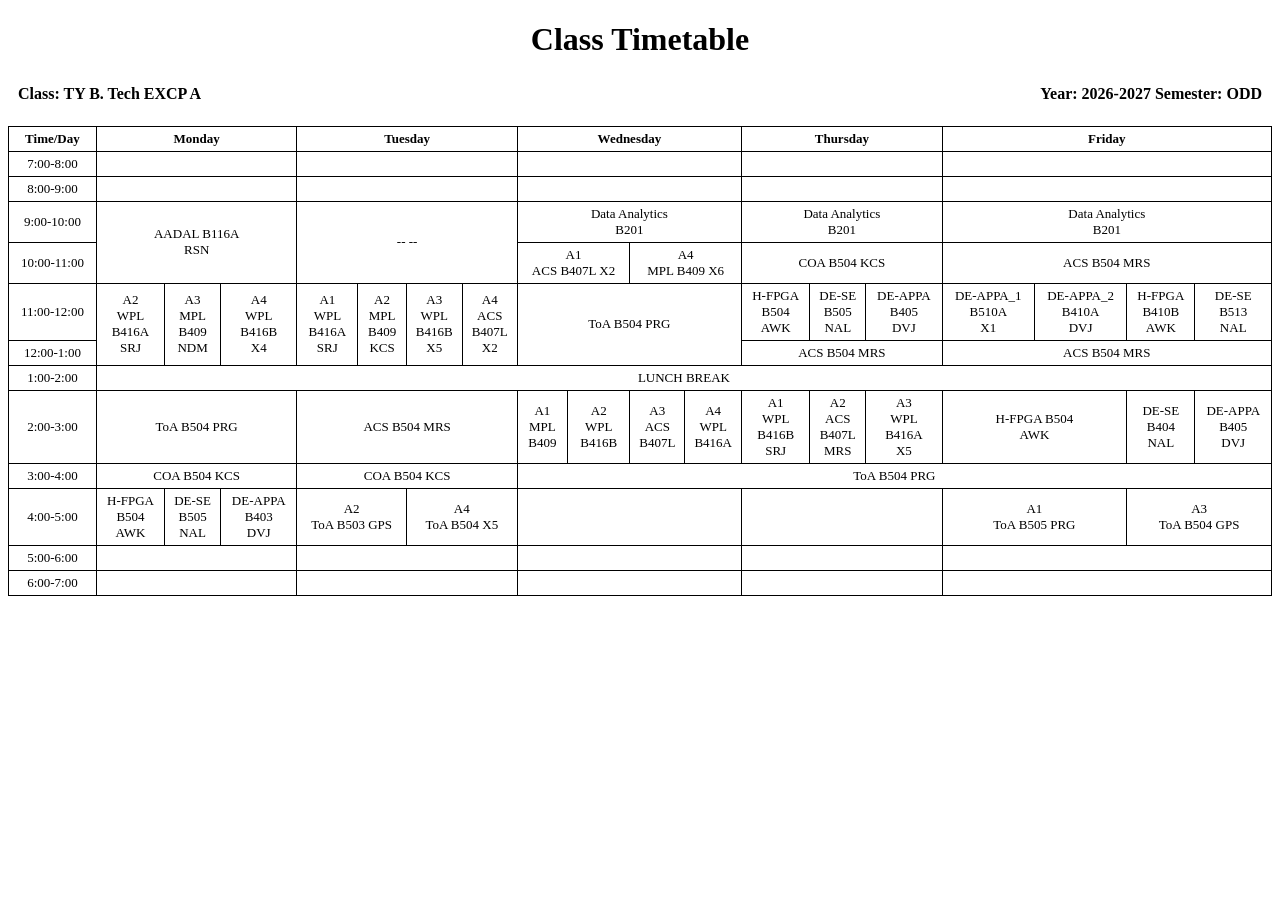
==== commit ee141b06: "Add files via upload" ====
--- a/timetable.html
+++ b/timetable.html
@@ -1,198 +1,151 @@
-<!DOCTYPE html PUBLIC "-//W3C//DTD HTML 4.01//EN" "http://www.w3.org/TR/html4/strict.dtd">
-<html>
+<!DOCTYPE html>
+<html lang="en">
 <head>
-  <meta http-equiv="Content-Type" content="text/html; charset=utf-8">
-  <meta http-equiv="Content-Style-Type" content="text/css">
-  <title></title>
-  <meta name="Generator" content="Cocoa HTML Writer">
-  <meta name="CocoaVersion" content="2575.7">
-  <style type="text/css">
-    p.p1 {margin: 0.0px 0.0px 0.0px 0.0px; font: 14.0px Menlo; color: #6b0001; -webkit-text-stroke: #6b0001}
-    p.p2 {margin: 0.0px 0.0px 0.0px 0.0px; font: 14.0px Menlo; color: #dc0005; -webkit-text-stroke: #dc0005}
-    p.p3 {margin: 0.0px 0.0px 0.0px 0.0px; font: 14.0px Menlo; -webkit-text-stroke: #000000}
-    p.p4 {margin: 0.0px 0.0px 0.0px 0.0px; font: 14.0px Menlo; color: #900112; -webkit-text-stroke: #900112}
-    p.p5 {margin: 0.0px 0.0px 0.0px 0.0px; font: 14.0px Menlo; color: #093c94; -webkit-text-stroke: #093c94}
-    p.p6 {margin: 0.0px 0.0px 0.0px 0.0px; font: 14.0px Menlo; color: #0000ff; -webkit-text-stroke: #0000ff}
-    p.p7 {margin: 0.0px 0.0px 0.0px 0.0px; font: 14.0px Menlo; -webkit-text-stroke: #000000; min-height: 16.0px}
-    span.s1 {font-kerning: none; background-color: #ffffff}
-    span.s2 {font-kerning: none; color: #000000; background-color: #ffffff; -webkit-text-stroke: 0px #000000}
-    span.s3 {font-kerning: none; color: #dc0005; background-color: #ffffff; -webkit-text-stroke: 0px #dc0005}
-    span.s4 {font-kerning: none; color: #0000ff; background-color: #ffffff; -webkit-text-stroke: 0px #0000ff}
-    span.s5 {font-kerning: none; color: #6b0001; background-color: #ffffff; -webkit-text-stroke: 0px #6b0001}
-    span.s6 {font-kerning: none; color: #093c94; background-color: #ffffff; -webkit-text-stroke: 0px #093c94}
-    span.s7 {font-kerning: none; color: #137646; background-color: #ffffff; -webkit-text-stroke: 0px #137646}
-    span.s8 {font-kerning: none}
-  </style>
+<meta charset="UTF-8">
+<title>Timetable</title>
+<style>
+  table {
+    border-collapse: collapse;
+    width: 100%;
+    font-family: "Times New Roman", serif;
+    font-size: 13px;
+  }
+  td, th {
+    border: 1px solid black;
+    text-align: center;
+    padding: 4px;
+  }
+  .top-info {
+    display: flex;
+    justify-content: space-between;
+    font-weight: bold;
+    padding: 5px 10px;
+  }
+</style>
 </head>
 <body>
-<p class="p1"><span class="s1">&lt;!DOCTYPE</span><span class="s2"> </span><span class="s3">html</span><span class="s1">&gt;</span></p>
-<p class="p1"><span class="s1">&lt;html</span><span class="s2"> </span><span class="s3">lang</span><span class="s2">=</span><span class="s4">"en"</span><span class="s1">&gt;</span></p>
-<p class="p1"><span class="s1">&lt;head&gt;</span></p>
-<p class="p2"><span class="s5">&lt;meta</span><span class="s2"> </span><span class="s1">charset</span><span class="s2">=</span><span class="s4">"UTF-8"</span><span class="s5">&gt;</span></p>
-<p class="p1"><span class="s1">&lt;title&gt;</span><span class="s2">Timetable</span><span class="s1">&lt;/title&gt;</span></p>
-<p class="p1"><span class="s1">&lt;style&gt;</span></p>
-<p class="p1"><span class="s2"><span class="Apple-converted-space">  </span></span><span class="s1">table</span><span class="s2"> {</span></p>
-<p class="p2"><span class="s2"><span class="Apple-converted-space">    </span></span><span class="s1">border-collapse</span><span class="s2">: </span><span class="s6">collapse</span><span class="s2">;</span></p>
-<p class="p3"><span class="s1"><span class="Apple-converted-space">    </span></span><span class="s3">width</span><span class="s1">: </span><span class="s7">100%</span><span class="s1">;</span></p>
-<p class="p4"><span class="s2"><span class="Apple-converted-space">    </span></span><span class="s3">font-family</span><span class="s2">: </span><span class="s1">"Times New Roman"</span><span class="s2">, </span><span class="s6">serif</span><span class="s2">;</span></p>
-<p class="p2"><span class="s2"><span class="Apple-converted-space">    </span></span><span class="s1">font-size</span><span class="s2">: </span><span class="s7">13px</span><span class="s2">;</span></p>
-<p class="p3"><span class="s1"><span class="Apple-converted-space">  </span>}</span></p>
-<p class="p3"><span class="s1"><span class="Apple-converted-space">  </span></span><span class="s5">td</span><span class="s1">, </span><span class="s5">th</span><span class="s1"> {</span></p>
-<p class="p5"><span class="s2"><span class="Apple-converted-space">    </span></span><span class="s3">border</span><span class="s2">: </span><span class="s7">1px</span><span class="s2"> </span><span class="s1">solid</span><span class="s2"> </span><span class="s1">black</span><span class="s2">;</span></p>
-<p class="p2"><span class="s2"><span class="Apple-converted-space">    </span></span><span class="s1">text-align</span><span class="s2">: </span><span class="s6">center</span><span class="s2">;</span></p>
-<p class="p3"><span class="s1"><span class="Apple-converted-space">    </span></span><span class="s3">padding</span><span class="s1">: </span><span class="s7">4px</span><span class="s1">;</span></p>
-<p class="p3"><span class="s1"><span class="Apple-converted-space">  </span>}</span></p>
-<p class="p1"><span class="s2"><span class="Apple-converted-space">  </span></span><span class="s1">.top-info</span><span class="s2"> {</span></p>
-<p class="p3"><span class="s1"><span class="Apple-converted-space">    </span></span><span class="s3">display</span><span class="s1">: </span><span class="s6">flex</span><span class="s1">;</span></p>
-<p class="p2"><span class="s2"><span class="Apple-converted-space">    </span></span><span class="s1">justify-content</span><span class="s2">: </span><span class="s6">space-between</span><span class="s2">;</span></p>
-<p class="p2"><span class="s2"><span class="Apple-converted-space">    </span></span><span class="s1">font-weight</span><span class="s2">: </span><span class="s6">bold</span><span class="s2">;</span></p>
-<p class="p3"><span class="s1"><span class="Apple-converted-space">    </span></span><span class="s3">padding</span><span class="s1">: </span><span class="s7">5px</span><span class="s1"> </span><span class="s7">10px</span><span class="s1">;</span></p>
-<p class="p3"><span class="s1"><span class="Apple-converted-space">  </span>}</span></p>
-<p class="p1"><span class="s1">&lt;/style&gt;</span></p>
-<p class="p1"><span class="s1">&lt;/head&gt;</span></p>
-<p class="p1"><span class="s1">&lt;body&gt;</span></p>
-<p class="p3"><span class="s1"><span class="Apple-converted-space">  </span></span><span class="s5">&lt;h1</span><span class="s1"> </span><span class="s3">style</span><span class="s1"> =</span><span class="s4">"text-align:center"</span><span class="s5">&gt;</span><span class="s1">Class Timetable</span><span class="s5">&lt;/h1&gt;</span></p>
-<p class="p6"><span class="s5">&lt;div</span><span class="s2"> </span><span class="s3">class</span><span class="s2">=</span><span class="s1">"top-info"</span><span class="s5">&gt;</span></p>
-<p class="p3"><span class="s1"><span class="Apple-converted-space">  </span></span><span class="s5">&lt;span&gt;</span><span class="s1">Class: TY B. Tech EXCP A</span><span class="s5">&lt;/span&gt;</span></p>
-<p class="p3"><span class="s1"><span class="Apple-converted-space">  </span></span><span class="s5">&lt;span&gt;</span><span class="s1">Year: 2026-2027 Semester: ODD</span><span class="s5">&lt;/span&gt;</span></p>
-<p class="p1"><span class="s1">&lt;/div&gt;</span></p>
-<p class="p7"><span class="s8"></span><br></p>
-<p class="p1"><span class="s1">&lt;table&gt;</span></p>
-<p class="p1"><span class="s2"><span class="Apple-converted-space">  </span></span><span class="s1">&lt;tr&gt;</span></p>
-<p class="p3"><span class="s1"><span class="Apple-converted-space">    </span></span><span class="s5">&lt;th&gt;</span><span class="s1">Time/Day</span><span class="s5">&lt;/th&gt;</span></p>
-<p class="p3"><span class="s1"><span class="Apple-converted-space">    </span></span><span class="s5">&lt;th</span><span class="s1"> </span><span class="s3">colspan</span><span class="s1">=</span><span class="s4">"3"</span><span class="s5">&gt;</span><span class="s1">Monday</span><span class="s5">&lt;/th&gt;</span></p>
-<p class="p3"><span class="s1"><span class="Apple-converted-space">    </span></span><span class="s5">&lt;th</span><span class="s1"> </span><span class="s3">colspan</span><span class="s1">=</span><span class="s4">"4"</span><span class="s5">&gt;</span><span class="s1">Tuesday</span><span class="s5">&lt;/th&gt;</span></p>
-<p class="p3"><span class="s1"><span class="Apple-converted-space">    </span></span><span class="s5">&lt;th</span><span class="s1"> </span><span class="s3">colspan</span><span class="s1">=</span><span class="s4">"4"</span><span class="s5">&gt;</span><span class="s1">Wednesday</span><span class="s5">&lt;/th&gt;</span></p>
-<p class="p3"><span class="s1"><span class="Apple-converted-space">    </span></span><span class="s5">&lt;th</span><span class="s1"> </span><span class="s3">colspan</span><span class="s1">=</span><span class="s4">"3"</span><span class="s5">&gt;</span><span class="s1">Thursday</span><span class="s5">&lt;/th&gt;</span></p>
-<p class="p3"><span class="s1"><span class="Apple-converted-space">    </span></span><span class="s5">&lt;th</span><span class="s1"> </span><span class="s3">colspan</span><span class="s1">=</span><span class="s4">"4"</span><span class="s5">&gt;</span><span class="s1">Friday</span><span class="s5">&lt;/th&gt;</span></p>
-<p class="p1"><span class="s2"><span class="Apple-converted-space">  </span></span><span class="s1">&lt;/tr&gt;</span></p>
-<p class="p7"><span class="s8"></span><br></p>
-<p class="p1"><span class="s2"><span class="Apple-converted-space">  </span></span><span class="s1">&lt;tr&gt;</span></p>
-<p class="p3"><span class="s1"><span class="Apple-converted-space">    </span></span><span class="s5">&lt;td&gt;</span><span class="s1">7:00-8:00</span><span class="s5">&lt;/td&gt;</span></p>
-<p class="p1"><span class="s2"><span class="Apple-converted-space">    </span></span><span class="s1">&lt;td</span><span class="s2"> </span><span class="s3">colspan</span><span class="s2">=</span><span class="s4">"3"</span><span class="s1">&gt;&lt;/td&gt;</span></p>
-<p class="p1"><span class="s2"><span class="Apple-converted-space">    </span></span><span class="s1">&lt;td</span><span class="s2"> </span><span class="s3">colspan</span><span class="s2">=</span><span class="s4">"4"</span><span class="s1">&gt;&lt;/td&gt;</span></p>
-<p class="p1"><span class="s2"><span class="Apple-converted-space">    </span></span><span class="s1">&lt;td</span><span class="s2"> </span><span class="s3">colspan</span><span class="s2">=</span><span class="s4">"4"</span><span class="s1">&gt;&lt;/td&gt;</span></p>
-<p class="p1"><span class="s2"><span class="Apple-converted-space">    </span></span><span class="s1">&lt;td</span><span class="s2"> </span><span class="s3">colspan</span><span class="s2">=</span><span class="s4">"3"</span><span class="s1">&gt;&lt;/td&gt;</span></p>
-<p class="p1"><span class="s2"><span class="Apple-converted-space">    </span></span><span class="s1">&lt;td</span><span class="s2"> </span><span class="s3">colspan</span><span class="s2">=</span><span class="s4">"4"</span><span class="s1">&gt;&lt;/td&gt;</span></p>
-<p class="p1"><span class="s2"><span class="Apple-converted-space">  </span></span><span class="s1">&lt;/tr&gt;</span></p>
-<p class="p7"><span class="s8"></span><br></p>
-<p class="p1"><span class="s2"><span class="Apple-converted-space">  </span></span><span class="s1">&lt;tr&gt;</span></p>
-<p class="p3"><span class="s1"><span class="Apple-converted-space">    </span></span><span class="s5">&lt;td&gt;</span><span class="s1">8:00-9:00</span><span class="s5">&lt;/td&gt;</span></p>
-<p class="p1"><span class="s2"><span class="Apple-converted-space">    </span></span><span class="s1">&lt;td</span><span class="s2"> </span><span class="s3">colspan</span><span class="s2">=</span><span class="s4">"3"</span><span class="s1">&gt;&lt;/td&gt;</span></p>
-<p class="p1"><span class="s2"><span class="Apple-converted-space">    </span></span><span class="s1">&lt;td</span><span class="s2"> </span><span class="s3">colspan</span><span class="s2">=</span><span class="s4">"4"</span><span class="s1">&gt;&lt;/td&gt;</span></p>
-<p class="p1"><span class="s2"><span class="Apple-converted-space">    </span></span><span class="s1">&lt;td</span><span class="s2"> </span><span class="s3">colspan</span><span class="s2">=</span><span class="s4">"4"</span><span class="s1">&gt;&lt;/td&gt;</span></p>
-<p class="p1"><span class="s2"><span class="Apple-converted-space">    </span></span><span class="s1">&lt;td</span><span class="s2"> </span><span class="s3">colspan</span><span class="s2">=</span><span class="s4">"3"</span><span class="s1">&gt;&lt;/td&gt;</span></p>
-<p class="p1"><span class="s2"><span class="Apple-converted-space">    </span></span><span class="s1">&lt;td</span><span class="s2"> </span><span class="s3">colspan</span><span class="s2">=</span><span class="s4">"4"</span><span class="s1">&gt;&lt;/td&gt;</span></p>
-<p class="p1"><span class="s2"><span class="Apple-converted-space">  </span></span><span class="s1">&lt;/tr&gt;</span></p>
-<p class="p7"><span class="s8"></span><br></p>
-<p class="p1"><span class="s2"><span class="Apple-converted-space">  </span></span><span class="s1">&lt;tr&gt;</span></p>
-<p class="p3"><span class="s1"><span class="Apple-converted-space">    </span></span><span class="s5">&lt;td&gt;</span><span class="s1">9:00-10:00</span><span class="s5">&lt;/td&gt;</span></p>
-<p class="p3"><span class="s1"><span class="Apple-converted-space">    </span></span><span class="s5">&lt;td</span><span class="s1"> </span><span class="s3">colspan</span><span class="s1">=</span><span class="s4">"3"</span><span class="s1"> </span><span class="s3">rowspan</span><span class="s1">=</span><span class="s4">"2"</span><span class="s5">&gt;</span><span class="s1">AADAL B116A</span><span class="s5">&lt;br&gt;</span><span class="s1">RSN</span><span class="s5">&lt;/td&gt;</span></p>
-<p class="p2"><span class="s2"><span class="Apple-converted-space">    </span></span><span class="s5">&lt;td</span><span class="s2"> </span><span class="s1">colspan</span><span class="s2">=</span><span class="s4">"4"</span><span class="s2"> </span><span class="s1">rowspan</span><span class="s2">=</span><span class="s4">"2"</span><span class="s5">&gt;&lt;br&gt;</span><span class="s2">-- --</span><span class="s5">&lt;/td&gt;</span></p>
-<p class="p3"><span class="s1"><span class="Apple-converted-space">    </span></span><span class="s5">&lt;td</span><span class="s1"> </span><span class="s3">colspan</span><span class="s1">=</span><span class="s4">"4"</span><span class="s5">&gt;</span><span class="s1">Data Analytics</span><span class="s5">&lt;br&gt;</span><span class="s1">B201</span><span class="s5">&lt;/td&gt;</span></p>
-<p class="p3"><span class="s1"><span class="Apple-converted-space">    </span></span><span class="s5">&lt;td</span><span class="s1"> </span><span class="s3">colspan</span><span class="s1">=</span><span class="s4">"3"</span><span class="s5">&gt;</span><span class="s1">Data Analytics</span><span class="s5">&lt;br&gt;</span><span class="s1">B201</span><span class="s5">&lt;/td&gt;</span></p>
-<p class="p3"><span class="s1"><span class="Apple-converted-space">    </span></span><span class="s5">&lt;td</span><span class="s1"> </span><span class="s3">colspan</span><span class="s1">=</span><span class="s4">"4"</span><span class="s5">&gt;</span><span class="s1">Data Analytics</span><span class="s5">&lt;br&gt;</span><span class="s1">B201</span><span class="s5">&lt;/td&gt;</span></p>
-<p class="p1"><span class="s2"><span class="Apple-converted-space">  </span></span><span class="s1">&lt;/tr&gt;</span></p>
-<p class="p7"><span class="s8"></span><br></p>
-<p class="p1"><span class="s2"><span class="Apple-converted-space">  </span></span><span class="s1">&lt;tr&gt;</span></p>
-<p class="p3"><span class="s1"><span class="Apple-converted-space">    </span></span><span class="s5">&lt;td&gt;</span><span class="s1">10:00-11:00</span><span class="s5">&lt;/td&gt;</span></p>
-<p class="p3"><span class="s1"><span class="Apple-converted-space">    </span></span><span class="s5">&lt;td</span><span class="s1"> </span><span class="s3">colspan</span><span class="s1">=</span><span class="s4">"2"</span><span class="s5">&gt;</span><span class="s1">A1</span><span class="s5">&lt;br&gt;</span><span class="s1">ACS B407L X2</span><span class="s5">&lt;/td&gt;</span></p>
-<p class="p3"><span class="s1"><span class="Apple-converted-space">    </span></span><span class="s5">&lt;td</span><span class="s1"> </span><span class="s3">colspan</span><span class="s1">=</span><span class="s4">"2"</span><span class="s5">&gt;</span><span class="s1">A4</span><span class="s5">&lt;br&gt;</span><span class="s1">MPL B409 X6</span><span class="s5">&lt;/td&gt;</span></p>
-<p class="p3"><span class="s1"><span class="Apple-converted-space">    </span></span><span class="s5">&lt;td</span><span class="s1"> </span><span class="s3">colspan</span><span class="s1">=</span><span class="s4">"3"</span><span class="s5">&gt;</span><span class="s1">COA B504 KCS</span><span class="s5">&lt;/td&gt;</span></p>
-<p class="p3"><span class="s1"><span class="Apple-converted-space">    </span></span><span class="s5">&lt;td</span><span class="s1"> </span><span class="s3">colspan</span><span class="s1">=</span><span class="s4">"4"</span><span class="s5">&gt;</span><span class="s1">ACS B504 MRS</span><span class="s5">&lt;/td&gt;</span></p>
-<p class="p1"><span class="s2"><span class="Apple-converted-space">  </span></span><span class="s1">&lt;/tr&gt;</span></p>
-<p class="p7"><span class="s8"></span><br></p>
-<p class="p1"><span class="s2"><span class="Apple-converted-space">  </span></span><span class="s1">&lt;tr&gt;</span></p>
-<p class="p3"><span class="s1"><span class="Apple-converted-space">    </span></span><span class="s5">&lt;td&gt;</span><span class="s1">11:00-12:00</span><span class="s5">&lt;/td&gt;</span></p>
-<p class="p1"><span class="s2"><span class="Apple-converted-space">    </span></span><span class="s1">&lt;td</span><span class="s2"> </span><span class="s3">rowspan</span><span class="s2">=</span><span class="s4">"2"</span><span class="s1">&gt;</span><span class="s2">A2</span><span class="s1">&lt;br&gt;</span><span class="s2">WPL</span><span class="s1">&lt;br&gt;</span><span class="s2">B416A</span><span class="s1">&lt;br&gt;</span><span class="s2">SRJ</span><span class="s1">&lt;/td&gt;</span></p>
-<p class="p1"><span class="s2"><span class="Apple-converted-space">    </span></span><span class="s1">&lt;td</span><span class="s2"> </span><span class="s3">rowspan</span><span class="s2">=</span><span class="s4">"2"</span><span class="s1">&gt;</span><span class="s2">A3</span><span class="s1">&lt;br&gt;</span><span class="s2">MPL</span><span class="s1">&lt;br&gt;</span><span class="s2">B409</span><span class="s1">&lt;br&gt;</span><span class="s2">NDM</span><span class="s1">&lt;/td&gt;</span></p>
-<p class="p1"><span class="s2"><span class="Apple-converted-space">    </span></span><span class="s1">&lt;td</span><span class="s2"> </span><span class="s3">rowspan</span><span class="s2">=</span><span class="s4">"2"</span><span class="s1">&gt;</span><span class="s2">A4</span><span class="s1">&lt;br&gt;</span><span class="s2">WPL</span><span class="s1">&lt;br&gt;</span><span class="s2">B416B</span><span class="s1">&lt;br&gt;</span><span class="s2">X4</span><span class="s1">&lt;/td&gt;</span></p>
-<p class="p1"><span class="s2"><span class="Apple-converted-space">    </span></span><span class="s1">&lt;td</span><span class="s2"> </span><span class="s3">rowspan</span><span class="s2">=</span><span class="s4">"2"</span><span class="s1">&gt;</span><span class="s2">A1</span><span class="s1">&lt;br&gt;</span><span class="s2">WPL</span><span class="s1">&lt;br&gt;</span><span class="s2">B416A</span><span class="s1">&lt;br&gt;</span><span class="s2">SRJ</span><span class="s1">&lt;/td&gt;</span></p>
-<p class="p1"><span class="s2"><span class="Apple-converted-space">    </span></span><span class="s1">&lt;td</span><span class="s2"> </span><span class="s3">rowspan</span><span class="s2">=</span><span class="s4">"2"</span><span class="s1">&gt;</span><span class="s2">A2</span><span class="s1">&lt;br&gt;</span><span class="s2">MPL</span><span class="s1">&lt;br&gt;</span><span class="s2">B409</span><span class="s1">&lt;br&gt;</span><span class="s2">KCS</span><span class="s1">&lt;/td&gt;</span></p>
-<p class="p1"><span class="s2"><span class="Apple-converted-space">    </span></span><span class="s1">&lt;td</span><span class="s2"> </span><span class="s3">rowspan</span><span class="s2">=</span><span class="s4">"2"</span><span class="s1">&gt;</span><span class="s2">A3</span><span class="s1">&lt;br&gt;</span><span class="s2">WPL</span><span class="s1">&lt;br&gt;</span><span class="s2">B416B</span><span class="s1">&lt;br&gt;</span><span class="s2">X5</span><span class="s1">&lt;/td&gt;</span></p>
-<p class="p1"><span class="s2"><span class="Apple-converted-space">    </span></span><span class="s1">&lt;td</span><span class="s2"> </span><span class="s3">rowspan</span><span class="s2">=</span><span class="s4">"2"</span><span class="s1">&gt;</span><span class="s2">A4</span><span class="s1">&lt;br&gt;</span><span class="s2">ACS</span><span class="s1">&lt;br&gt;</span><span class="s2">B407L</span><span class="s1">&lt;br&gt;</span><span class="s2">X2</span><span class="s1">&lt;/td&gt;</span></p>
-<p class="p3"><span class="s1"><span class="Apple-converted-space">    </span></span><span class="s5">&lt;td</span><span class="s1"> </span><span class="s3">colspan</span><span class="s1">=</span><span class="s4">"4"</span><span class="s1"> </span><span class="s3">rowspan</span><span class="s1">=</span><span class="s4">"2"</span><span class="s5">&gt;</span><span class="s1">ToA B504 PRG</span><span class="s5">&lt;/td&gt;</span></p>
-<p class="p1"><span class="s2"><span class="Apple-converted-space">    </span></span><span class="s1">&lt;td&gt;</span><span class="s2">H-</span><span class="s1">&lt;br&gt;</span><span class="s2">FPGA</span><span class="s1">&lt;br&gt;</span><span class="s2">B504</span><span class="s1">&lt;br&gt;</span><span class="s2">AWK</span><span class="s1">&lt;/td&gt;</span></p>
-<p class="p1"><span class="s2"><span class="Apple-converted-space">    </span></span><span class="s1">&lt;td&gt;</span><span class="s2">DE-SE</span><span class="s1">&lt;br&gt;</span><span class="s2">B505</span><span class="s1">&lt;br&gt;</span><span class="s2">NAL</span><span class="s1">&lt;/td&gt;</span></p>
-<p class="p1"><span class="s2"><span class="Apple-converted-space">    </span></span><span class="s1">&lt;td&gt;</span><span class="s2">DE-</span><span class="s1">&lt;br&gt;</span><span class="s2">APPA</span><span class="s1">&lt;br&gt;</span><span class="s2">B405</span><span class="s1">&lt;br&gt;</span><span class="s2">DVJ</span><span class="s1">&lt;/td&gt;</span></p>
-<p class="p1"><span class="s2"><span class="Apple-converted-space">    </span></span><span class="s1">&lt;td&gt;</span><span class="s2">DE-</span><span class="s1">&lt;br&gt;</span><span class="s2">APPA_1</span><span class="s1">&lt;br&gt;</span><span class="s2">B510A</span><span class="s1">&lt;br&gt;</span><span class="s2">X1</span><span class="s1">&lt;/td&gt;</span></p>
-<p class="p3"><span class="s1"><span class="Apple-converted-space">    </span></span><span class="s5">&lt;td&gt;</span><span class="s1">DE-</span><span class="s5">&lt;br&gt;</span><span class="s1">APPA_2</span><span class="s5">&lt;br&gt;</span><span class="s1">B410A</span><span class="s5">&lt;br&gt;</span><span class="s1">DVJ</span><span class="s5">&lt;/td&gt;</span></p>
-<p class="p1"><span class="s2"><span class="Apple-converted-space">    </span></span><span class="s1">&lt;td&gt;</span><span class="s2">H-</span><span class="s1">&lt;br&gt;</span><span class="s2">FPGA</span><span class="s1">&lt;br&gt;</span><span class="s2">B410B</span><span class="s1">&lt;br&gt;</span><span class="s2">AWK</span><span class="s1">&lt;/td&gt;</span></p>
-<p class="p1"><span class="s2"><span class="Apple-converted-space">    </span></span><span class="s1">&lt;td&gt;</span><span class="s2">DE-SE</span><span class="s1">&lt;br&gt;</span><span class="s2">B513</span><span class="s1">&lt;br&gt;</span><span class="s2">NAL</span><span class="s1">&lt;/td&gt;</span></p>
-<p class="p1"><span class="s2"><span class="Apple-converted-space">  </span></span><span class="s1">&lt;/tr&gt;</span></p>
-<p class="p7"><span class="s8"></span><br></p>
-<p class="p1"><span class="s2"><span class="Apple-converted-space">  </span></span><span class="s1">&lt;tr&gt;</span></p>
-<p class="p3"><span class="s1"><span class="Apple-converted-space">    </span></span><span class="s5">&lt;td&gt;</span><span class="s1">12:00-1:00</span><span class="s5">&lt;/td&gt;</span></p>
-<p class="p3"><span class="s1"><span class="Apple-converted-space">    </span></span><span class="s5">&lt;td</span><span class="s1"> </span><span class="s3">colspan</span><span class="s1">=</span><span class="s4">"3"</span><span class="s5">&gt;</span><span class="s1">ACS B504 MRS</span><span class="s5">&lt;/td&gt;</span></p>
-<p class="p3"><span class="s1"><span class="Apple-converted-space">    </span></span><span class="s5">&lt;td</span><span class="s1"> </span><span class="s3">colspan</span><span class="s1">=</span><span class="s4">"4"</span><span class="s5">&gt;</span><span class="s1">ACS B504 MRS</span><span class="s5">&lt;/td&gt;</span></p>
-<p class="p1"><span class="s2"><span class="Apple-converted-space">  </span></span><span class="s1">&lt;/tr&gt;</span></p>
-<p class="p7"><span class="s8"></span><br></p>
-<p class="p1"><span class="s2"><span class="Apple-converted-space">  </span></span><span class="s1">&lt;tr&gt;</span></p>
-<p class="p3"><span class="s1"><span class="Apple-converted-space">    </span></span><span class="s5">&lt;td&gt;</span><span class="s1">1:00-2:00</span><span class="s5">&lt;/td&gt;</span></p>
-<p class="p3"><span class="s1"><span class="Apple-converted-space">    </span></span><span class="s5">&lt;td</span><span class="s1"> </span><span class="s3">colspan</span><span class="s1">=</span><span class="s4">"18"</span><span class="s5">&gt;</span><span class="s1">LUNCH BREAK</span><span class="s5">&lt;/td&gt;</span></p>
-<p class="p1"><span class="s2"><span class="Apple-converted-space">  </span></span><span class="s1">&lt;/tr&gt;</span></p>
-<p class="p7"><span class="s8"></span><br></p>
-<p class="p1"><span class="s2"><span class="Apple-converted-space">  </span></span><span class="s1">&lt;tr&gt;</span></p>
-<p class="p3"><span class="s1"><span class="Apple-converted-space">    </span></span><span class="s5">&lt;td&gt;</span><span class="s1">2:00-3:00</span><span class="s5">&lt;/td&gt;</span></p>
-<p class="p3"><span class="s1"><span class="Apple-converted-space">    </span></span><span class="s5">&lt;td</span><span class="s1"> </span><span class="s3">colspan</span><span class="s1">=</span><span class="s4">"3"</span><span class="s5">&gt;</span><span class="s1">ToA B504 PRG</span><span class="s5">&lt;/td&gt;</span></p>
-<p class="p3"><span class="s1"><span class="Apple-converted-space">    </span></span><span class="s5">&lt;td</span><span class="s1"> </span><span class="s3">colspan</span><span class="s1">=</span><span class="s4">"4"</span><span class="s5">&gt;</span><span class="s1">ACS B504 MRS</span><span class="s5">&lt;/td&gt;</span></p>
-<p class="p1"><span class="s2"><span class="Apple-converted-space">    </span></span><span class="s1">&lt;td&gt;</span><span class="s2">A1</span><span class="s1">&lt;br&gt;</span><span class="s2">MPL</span><span class="s1">&lt;br&gt;</span><span class="s2">B409</span><span class="s1">&lt;/td&gt;</span></p>
-<p class="p1"><span class="s2"><span class="Apple-converted-space">    </span></span><span class="s1">&lt;td&gt;</span><span class="s2">A2</span><span class="s1">&lt;br&gt;</span><span class="s2">WPL</span><span class="s1">&lt;br&gt;</span><span class="s2">B416B</span><span class="s1">&lt;/td&gt;</span></p>
-<p class="p1"><span class="s2"><span class="Apple-converted-space">    </span></span><span class="s1">&lt;td&gt;</span><span class="s2">A3</span><span class="s1">&lt;br&gt;</span><span class="s2">ACS</span><span class="s1">&lt;br&gt;</span><span class="s2">B407L</span><span class="s1">&lt;/td&gt;</span></p>
-<p class="p1"><span class="s2"><span class="Apple-converted-space">    </span></span><span class="s1">&lt;td&gt;</span><span class="s2">A4</span><span class="s1">&lt;br&gt;</span><span class="s2">WPL</span><span class="s1">&lt;br&gt;</span><span class="s2">B416A</span><span class="s1">&lt;/td&gt;</span></p>
-<p class="p1"><span class="s2"><span class="Apple-converted-space">    </span></span><span class="s1">&lt;td&gt;</span><span class="s2">A1</span><span class="s1">&lt;br&gt;</span><span class="s2">WPL</span><span class="s1">&lt;br&gt;</span><span class="s2">B416B</span><span class="s1">&lt;br&gt;</span><span class="s2">SRJ</span><span class="s1">&lt;/td&gt;</span></p>
-<p class="p1"><span class="s2"><span class="Apple-converted-space">    </span></span><span class="s1">&lt;td&gt;</span><span class="s2">A2</span><span class="s1">&lt;br&gt;</span><span class="s2">ACS</span><span class="s1">&lt;br&gt;</span><span class="s2">B407L</span><span class="s1">&lt;br&gt;</span><span class="s2">MRS</span><span class="s1">&lt;/td&gt;</span></p>
-<p class="p1"><span class="s2"><span class="Apple-converted-space">    </span></span><span class="s1">&lt;td&gt;</span><span class="s2">A3</span><span class="s1">&lt;br&gt;</span><span class="s2">WPL</span><span class="s1">&lt;br&gt;</span><span class="s2">B416A</span><span class="s1">&lt;br&gt;</span><span class="s2">X5</span><span class="s1">&lt;/td&gt;</span></p>
-<p class="p3"><span class="s1"><span class="Apple-converted-space">    </span></span><span class="s5">&lt;td</span><span class="s1"> </span><span class="s3">colspan</span><span class="s1">=</span><span class="s4">"2"</span><span class="s5">&gt;</span><span class="s1">H-FPGA B504</span><span class="s5">&lt;br&gt;</span><span class="s1">AWK</span><span class="s5">&lt;/td&gt;</span></p>
-<p class="p1"><span class="s2"><span class="Apple-converted-space">    </span></span><span class="s1">&lt;td&gt;</span><span class="s2">DE-SE</span><span class="s1">&lt;br&gt;</span><span class="s2">B404</span><span class="s1">&lt;br&gt;</span><span class="s2">NAL</span><span class="s1">&lt;/td&gt;</span></p>
-<p class="p1"><span class="s2"><span class="Apple-converted-space">    </span></span><span class="s1">&lt;td&gt;</span><span class="s2">DE-</span><span class="s1">&lt;br&gt;</span><span class="s2">APPA</span><span class="s1">&lt;br&gt;</span><span class="s2">B405</span><span class="s1">&lt;br&gt;</span><span class="s2">DVJ</span><span class="s1">&lt;/td&gt;</span></p>
-<p class="p1"><span class="s2"><span class="Apple-converted-space">  </span></span><span class="s1">&lt;/tr&gt;</span></p>
-<p class="p7"><span class="s8"></span><br></p>
-<p class="p1"><span class="s2"><span class="Apple-converted-space">  </span></span><span class="s1">&lt;tr&gt;</span></p>
-<p class="p3"><span class="s1"><span class="Apple-converted-space">    </span></span><span class="s5">&lt;td&gt;</span><span class="s1">3:00-4:00</span><span class="s5">&lt;/td&gt;</span></p>
-<p class="p3"><span class="s1"><span class="Apple-converted-space">    </span></span><span class="s5">&lt;td</span><span class="s1"> </span><span class="s3">colspan</span><span class="s1">=</span><span class="s4">"3"</span><span class="s5">&gt;</span><span class="s1">COA B504 KCS</span><span class="s5">&lt;/td&gt;</span></p>
-<p class="p3"><span class="s1"><span class="Apple-converted-space">    </span></span><span class="s5">&lt;td</span><span class="s1"> </span><span class="s3">colspan</span><span class="s1">=</span><span class="s4">"4"</span><span class="s5">&gt;</span><span class="s1">COA B504 KCS</span><span class="s5">&lt;/td&gt;</span></p>
-<p class="p3"><span class="s1"><span class="Apple-converted-space">    </span></span><span class="s5">&lt;td</span><span class="s1"> </span><span class="s3">colspan</span><span class="s1">=</span><span class="s4">"11"</span><span class="s5">&gt;</span><span class="s1">ToA B504 PRG</span><span class="s5">&lt;/td&gt;</span></p>
-<p class="p1"><span class="s2"><span class="Apple-converted-space">  </span></span><span class="s1">&lt;/tr&gt;</span></p>
-<p class="p7"><span class="s8"></span><br></p>
-<p class="p1"><span class="s2"><span class="Apple-converted-space">  </span></span><span class="s1">&lt;tr&gt;</span></p>
-<p class="p3"><span class="s1"><span class="Apple-converted-space">    </span></span><span class="s5">&lt;td&gt;</span><span class="s1">4:00-5:00</span><span class="s5">&lt;/td&gt;</span></p>
-<p class="p1"><span class="s2"><span class="Apple-converted-space">    </span></span><span class="s1">&lt;td&gt;</span><span class="s2">H-</span><span class="s1">&lt;br&gt;</span><span class="s2">FPGA</span><span class="s1">&lt;br&gt;</span><span class="s2">B504</span><span class="s1">&lt;br&gt;</span><span class="s2">AWK</span><span class="s1">&lt;/td&gt;</span></p>
-<p class="p1"><span class="s2"><span class="Apple-converted-space">    </span></span><span class="s1">&lt;td&gt;</span><span class="s2">DE-SE</span><span class="s1">&lt;br&gt;</span><span class="s2">B505</span><span class="s1">&lt;br&gt;</span><span class="s2">NAL</span><span class="s1">&lt;/td&gt;</span></p>
-<p class="p1"><span class="s2"><span class="Apple-converted-space">    </span></span><span class="s1">&lt;td&gt;</span><span class="s2">DE-</span><span class="s1">&lt;br&gt;</span><span class="s2">APPA</span><span class="s1">&lt;br&gt;</span><span class="s2">B403</span><span class="s1">&lt;br&gt;</span><span class="s2">DVJ</span><span class="s1">&lt;/td&gt;</span></p>
-<p class="p3"><span class="s1"><span class="Apple-converted-space">    </span></span><span class="s5">&lt;td</span><span class="s1"> </span><span class="s3">colspan</span><span class="s1">=</span><span class="s4">"2"</span><span class="s5">&gt;</span><span class="s1">A2</span><span class="s5">&lt;br&gt;</span><span class="s1">ToA B503 GPS</span><span class="s5">&lt;/td&gt;</span></p>
-<p class="p3"><span class="s1"><span class="Apple-converted-space">    </span></span><span class="s5">&lt;td</span><span class="s1"> </span><span class="s3">colspan</span><span class="s1">=</span><span class="s4">"2"</span><span class="s5">&gt;</span><span class="s1">A4</span><span class="s5">&lt;br&gt;</span><span class="s1">ToA B504 X5</span><span class="s5">&lt;/td&gt;</span></p>
-<p class="p1"><span class="s2"><span class="Apple-converted-space">    </span></span><span class="s1">&lt;td</span><span class="s2"> </span><span class="s3">colspan</span><span class="s2">=</span><span class="s4">"4"</span><span class="s1">&gt;&lt;/td&gt;</span></p>
-<p class="p1"><span class="s2"><span class="Apple-converted-space">    </span></span><span class="s1">&lt;td</span><span class="s2"> </span><span class="s3">colspan</span><span class="s2">=</span><span class="s4">"3"</span><span class="s1">&gt;&lt;/td&gt;</span></p>
-<p class="p3"><span class="s1"><span class="Apple-converted-space">    </span></span><span class="s5">&lt;td</span><span class="s1"> </span><span class="s3">colspan</span><span class="s1">=</span><span class="s4">"2"</span><span class="s5">&gt;</span><span class="s1">A1</span><span class="s5">&lt;br&gt;</span><span class="s1">ToA B505 PRG</span><span class="s5">&lt;/td&gt;</span></p>
-<p class="p3"><span class="s1"><span class="Apple-converted-space">    </span></span><span class="s5">&lt;td</span><span class="s1"> </span><span class="s3">colspan</span><span class="s1">=</span><span class="s4">"2"</span><span class="s5">&gt;</span><span class="s1">A3</span><span class="s5">&lt;br&gt;</span><span class="s1">ToA B504 GPS</span><span class="s5">&lt;/td&gt;</span></p>
-<p class="p1"><span class="s2"><span class="Apple-converted-space">  </span></span><span class="s1">&lt;/tr&gt;</span></p>
-<p class="p7"><span class="s8"></span><br></p>
-<p class="p1"><span class="s2"><span class="Apple-converted-space">  </span></span><span class="s1">&lt;tr&gt;</span></p>
-<p class="p3"><span class="s1"><span class="Apple-converted-space">    </span></span><span class="s5">&lt;td&gt;</span><span class="s1">5:00-6:00</span><span class="s5">&lt;/td&gt;</span></p>
-<p class="p1"><span class="s2"><span class="Apple-converted-space">    </span></span><span class="s1">&lt;td</span><span class="s2"> </span><span class="s3">colspan</span><span class="s2">=</span><span class="s4">"3"</span><span class="s1">&gt;&lt;/td&gt;</span></p>
-<p class="p1"><span class="s2"><span class="Apple-converted-space">    </span></span><span class="s1">&lt;td</span><span class="s2"> </span><span class="s3">colspan</span><span class="s2">=</span><span class="s4">"4"</span><span class="s1">&gt;&lt;/td&gt;</span></p>
-<p class="p1"><span class="s2"><span class="Apple-converted-space">    </span></span><span class="s1">&lt;td</span><span class="s2"> </span><span class="s3">colspan</span><span class="s2">=</span><span class="s4">"4"</span><span class="s1">&gt;&lt;/td&gt;</span></p>
-<p class="p1"><span class="s2"><span class="Apple-converted-space">    </span></span><span class="s1">&lt;td</span><span class="s2"> </span><span class="s3">colspan</span><span class="s2">=</span><span class="s4">"3"</span><span class="s1">&gt;&lt;/td&gt;</span></p>
-<p class="p1"><span class="s2"><span class="Apple-converted-space">    </span></span><span class="s1">&lt;td</span><span class="s2"> </span><span class="s3">colspan</span><span class="s2">=</span><span class="s4">"4"</span><span class="s1">&gt;&lt;/td&gt;</span></p>
-<p class="p1"><span class="s2"><span class="Apple-converted-space">  </span></span><span class="s1">&lt;/tr&gt;</span></p>
-<p class="p7"><span class="s8"></span><br></p>
-<p class="p1"><span class="s2"><span class="Apple-converted-space">  </span></span><span class="s1">&lt;tr&gt;</span></p>
-<p class="p3"><span class="s1"><span class="Apple-converted-space">    </span></span><span class="s5">&lt;td&gt;</span><span class="s1">6:00-7:00</span><span class="s5">&lt;/td&gt;</span></p>
-<p class="p1"><span class="s2"><span class="Apple-converted-space">    </span></span><span class="s1">&lt;td</span><span class="s2"> </span><span class="s3">colspan</span><span class="s2">=</span><span class="s4">"3"</span><span class="s1">&gt;&lt;/td&gt;</span></p>
-<p class="p1"><span class="s2"><span class="Apple-converted-space">    </span></span><span class="s1">&lt;td</span><span class="s2"> </span><span class="s3">colspan</span><span class="s2">=</span><span class="s4">"4"</span><span class="s1">&gt;&lt;/td&gt;</span></p>
-<p class="p1"><span class="s2"><span class="Apple-converted-space">    </span></span><span class="s1">&lt;td</span><span class="s2"> </span><span class="s3">colspan</span><span class="s2">=</span><span class="s4">"4"</span><span class="s1">&gt;&lt;/td&gt;</span></p>
-<p class="p1"><span class="s2"><span class="Apple-converted-space">    </span></span><span class="s1">&lt;td</span><span class="s2"> </span><span class="s3">colspan</span><span class="s2">=</span><span class="s4">"3"</span><span class="s1">&gt;&lt;/td&gt;</span></p>
-<p class="p1"><span class="s2"><span class="Apple-converted-space">    </span></span><span class="s1">&lt;td</span><span class="s2"> </span><span class="s3">colspan</span><span class="s2">=</span><span class="s4">"4"</span><span class="s1">&gt;&lt;/td&gt;</span></p>
-<p class="p1"><span class="s2"><span class="Apple-converted-space">  </span></span><span class="s1">&lt;/tr&gt;</span></p>
-<p class="p1"><span class="s1">&lt;/table&gt;</span></p>
-<p class="p7"><span class="s8"></span><br></p>
-<p class="p1"><span class="s1">&lt;/body&gt;</span></p>
-<p class="p1"><span class="s1">&lt;/html&gt;</span></p>
-<p class="p7"><span class="s8"></span><br></p>
-<p class="p7"><span class="s8"></span><br></p>
-<p class="p7"><span class="s8"></span><br></p>
-<p class="p7"><span class="s8"></span><br></p>
-<p class="p7"><span class="s8"></span><br></p>
+  <h1 style="text-align:center">Class Timetable</h1>
+  <div class="top-info">
+    <span>Class: TY B. Tech EXCP A</span>
+    <span>Year: 2026-2027 Semester: ODD</span>
+  </div>
+  <br>
+  <table>
+    <tr>
+      <th>Time/Day</th>
+      <th colspan="3">Monday</th>
+      <th colspan="4">Tuesday</th>
+      <th colspan="4">Wednesday</th>
+      <th colspan="3">Thursday</th>
+      <th colspan="4">Friday</th>
+    </tr>
+    <tr>
+      <td>7:00-8:00</td>
+      <td colspan="3"></td>
+      <td colspan="4"></td>
+      <td colspan="4"></td>
+      <td colspan="3"></td>
+      <td colspan="4"></td>
+    </tr>
+    <tr>
+      <td>8:00-9:00</td>
+      <td colspan="3"></td>
+      <td colspan="4"></td>
+      <td colspan="4"></td>
+      <td colspan="3"></td>
+      <td colspan="4"></td>
+    </tr>
+    <tr>
+      <td>9:00-10:00</td>
+      <td colspan="3" rowspan="2">AADAL B116A<br>RSN</td>
+      <td colspan="4" rowspan="2">-- --</td>
+      <td colspan="4">Data Analytics<br>B201</td>
+      <td colspan="3">Data Analytics<br>B201</td>
+      <td colspan="4">Data Analytics<br>B201</td>
+    </tr>
+    <tr>
+      <td>10:00-11:00</td>
+      <td colspan="2">A1<br>ACS B407L X2</td>
+      <td colspan="2">A4<br>MPL B409 X6</td>
+      <td colspan="3">COA B504 KCS</td>
+      <td colspan="4">ACS B504 MRS</td>
+    </tr>
+    <tr>
+      <td>11:00-12:00</td>
+      <td rowspan="2">A2<br>WPL<br>B416A<br>SRJ</td>
+      <td rowspan="2">A3<br>MPL<br>B409<br>NDM</td>
+      <td rowspan="2">A4<br>WPL<br>B416B<br>X4</td>
+      <td rowspan="2">A1<br>WPL<br>B416A<br>SRJ</td>
+      <td rowspan="2">A2<br>MPL<br>B409<br>KCS</td>
+      <td rowspan="2">A3<br>WPL<br>B416B<br>X5</td>
+      <td rowspan="2">A4<br>ACS<br>B407L<br>X2</td>
+      <td colspan="4" rowspan="2">ToA B504 PRG</td>
+      <td>H-FPGA<br>B504<br>AWK</td>
+      <td>DE-SE<br>B505<br>NAL</td>
+      <td>DE-APPA<br>B405<br>DVJ</td>
+      <td>DE-APPA_1<br>B510A<br>X1</td>
+      <td>DE-APPA_2<br>B410A<br>DVJ</td>
+      <td>H-FPGA<br>B410B<br>AWK</td>
+      <td>DE-SE<br>B513<br>NAL</td>
+    </tr>
+    <tr>
+      <td>12:00-1:00</td>
+      <td colspan="3">ACS B504 MRS</td>
+      <td colspan="4">ACS B504 MRS</td>
+    </tr>
+    <tr>
+      <td>1:00-2:00</td>
+      <td colspan="18">LUNCH BREAK</td>
+    </tr>
+    <tr>
+      <td>2:00-3:00</td>
+      <td colspan="3">ToA B504 PRG</td>
+      <td colspan="4">ACS B504 MRS</td>
+      <td>A1<br>MPL<br>B409</td>
+      <td>A2<br>WPL<br>B416B</td>
+      <td>A3<br>ACS<br>B407L</td>
+      <td>A4<br>WPL<br>B416A</td>
+      <td>A1<br>WPL<br>B416B<br>SRJ</td>
+      <td>A2<br>ACS<br>B407L<br>MRS</td>
+      <td>A3<br>WPL<br>B416A<br>X5</td>
+      <td colspan="2">H-FPGA B504<br>AWK</td>
+      <td>DE-SE<br>B404<br>NAL</td>
+      <td>DE-APPA<br>B405<br>DVJ</td>
+    </tr>
+    <tr>
+      <td>3:00-4:00</td>
+      <td colspan="3">COA B504 KCS</td>
+      <td colspan="4">COA B504 KCS</td>
+      <td colspan="11">ToA B504 PRG</td>
+    </tr>
+    <tr>
+      <td>4:00-5:00</td>
+      <td>H-FPGA<br>B504<br>AWK</td>
+      <td>DE-SE<br>B505<br>NAL</td>
+      <td>DE-APPA<br>B403<br>DVJ</td>
+      <td colspan="2">A2<br>ToA B503 GPS</td>
+      <td colspan="2">A4<br>ToA B504 X5</td>
+      <td colspan="4"></td>
+      <td colspan="3"></td>
+      <td colspan="2">A1<br>ToA B505 PRG</td>
+      <td colspan="2">A3<br>ToA B504 GPS</td>
+    </tr>
+    <tr>
+      <td>5:00-6:00</td>
+      <td colspan="3"></td>
+      <td colspan="4"></td>
+      <td colspan="4"></td>
+      <td colspan="3"></td>
+      <td colspan="4"></td>
+    </tr>
+    <tr>
+      <td>6:00-7:00</td>
+      <td colspan="3"></td>
+      <td colspan="4"></td>
+      <td colspan="4"></td>
+      <td colspan="3"></td>
+      <td colspan="4"></td>
+    </tr>
+  </table>
 </body>
 </html>
